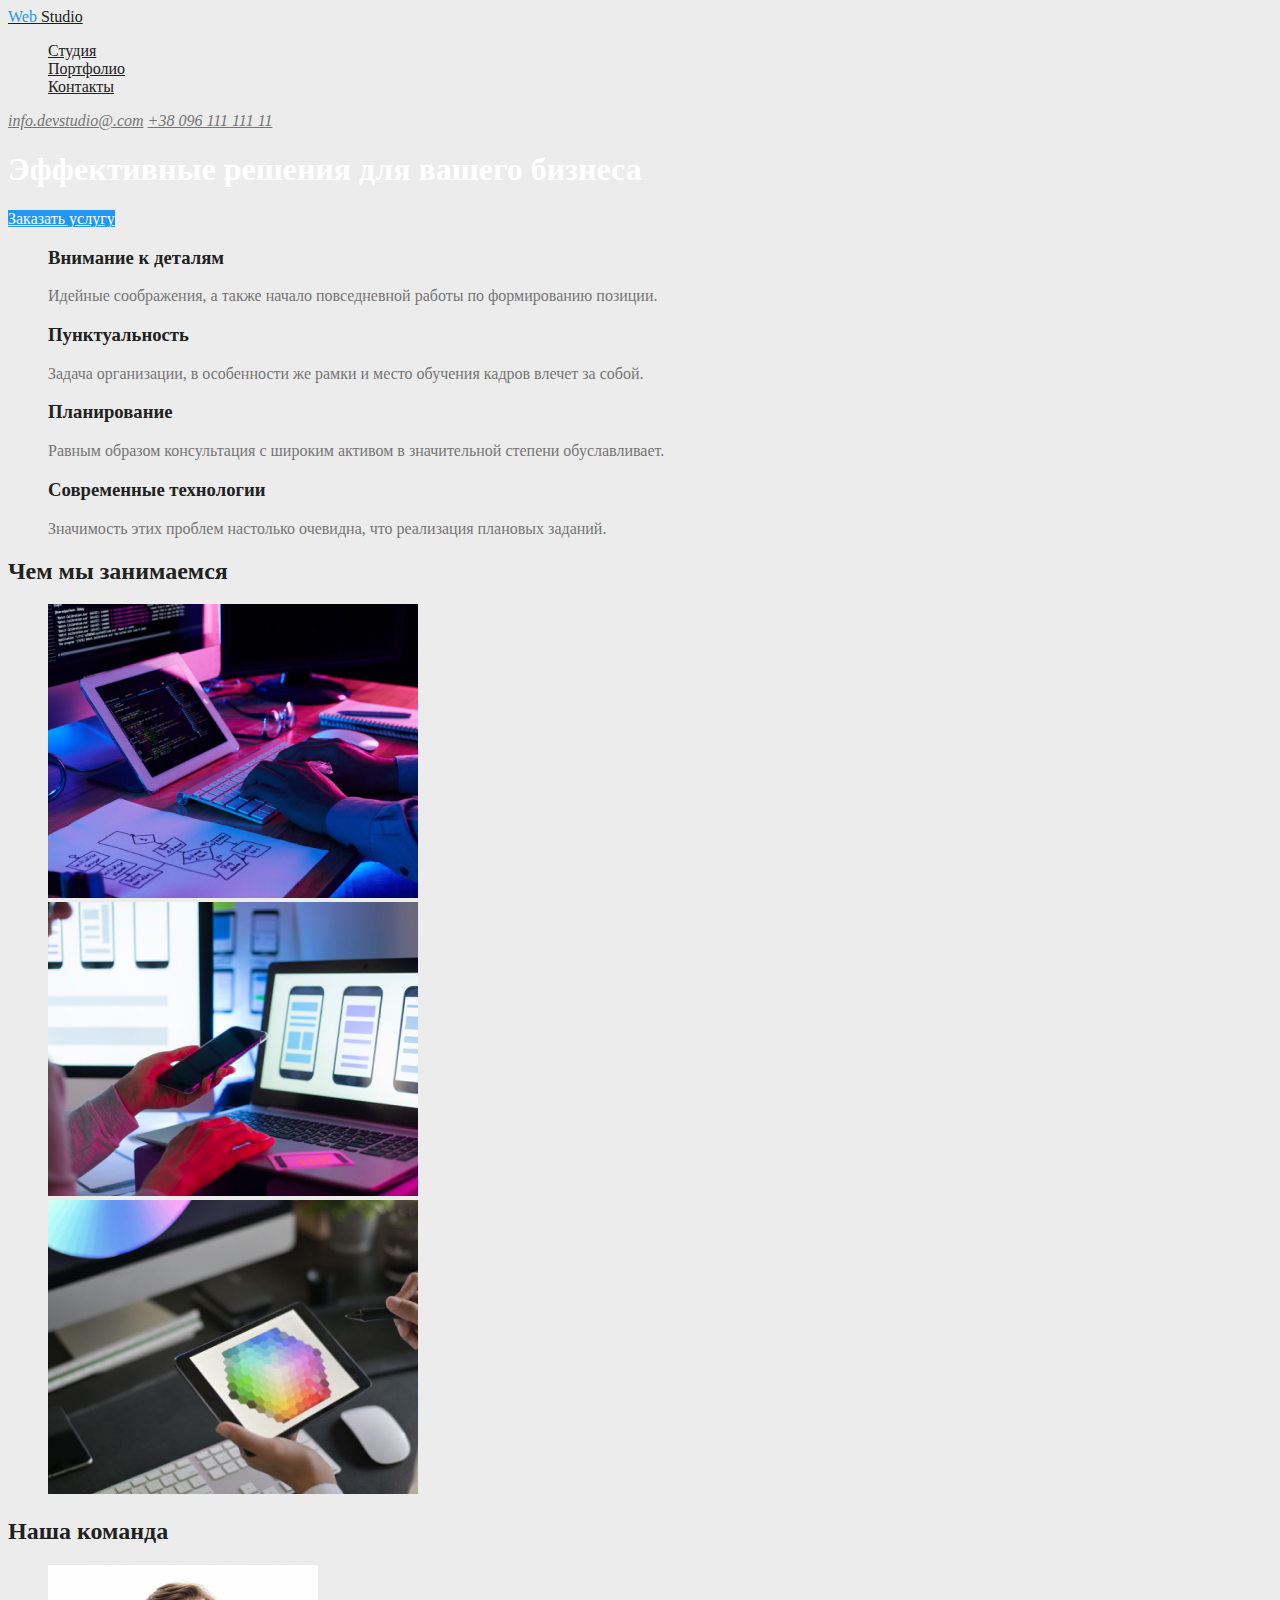
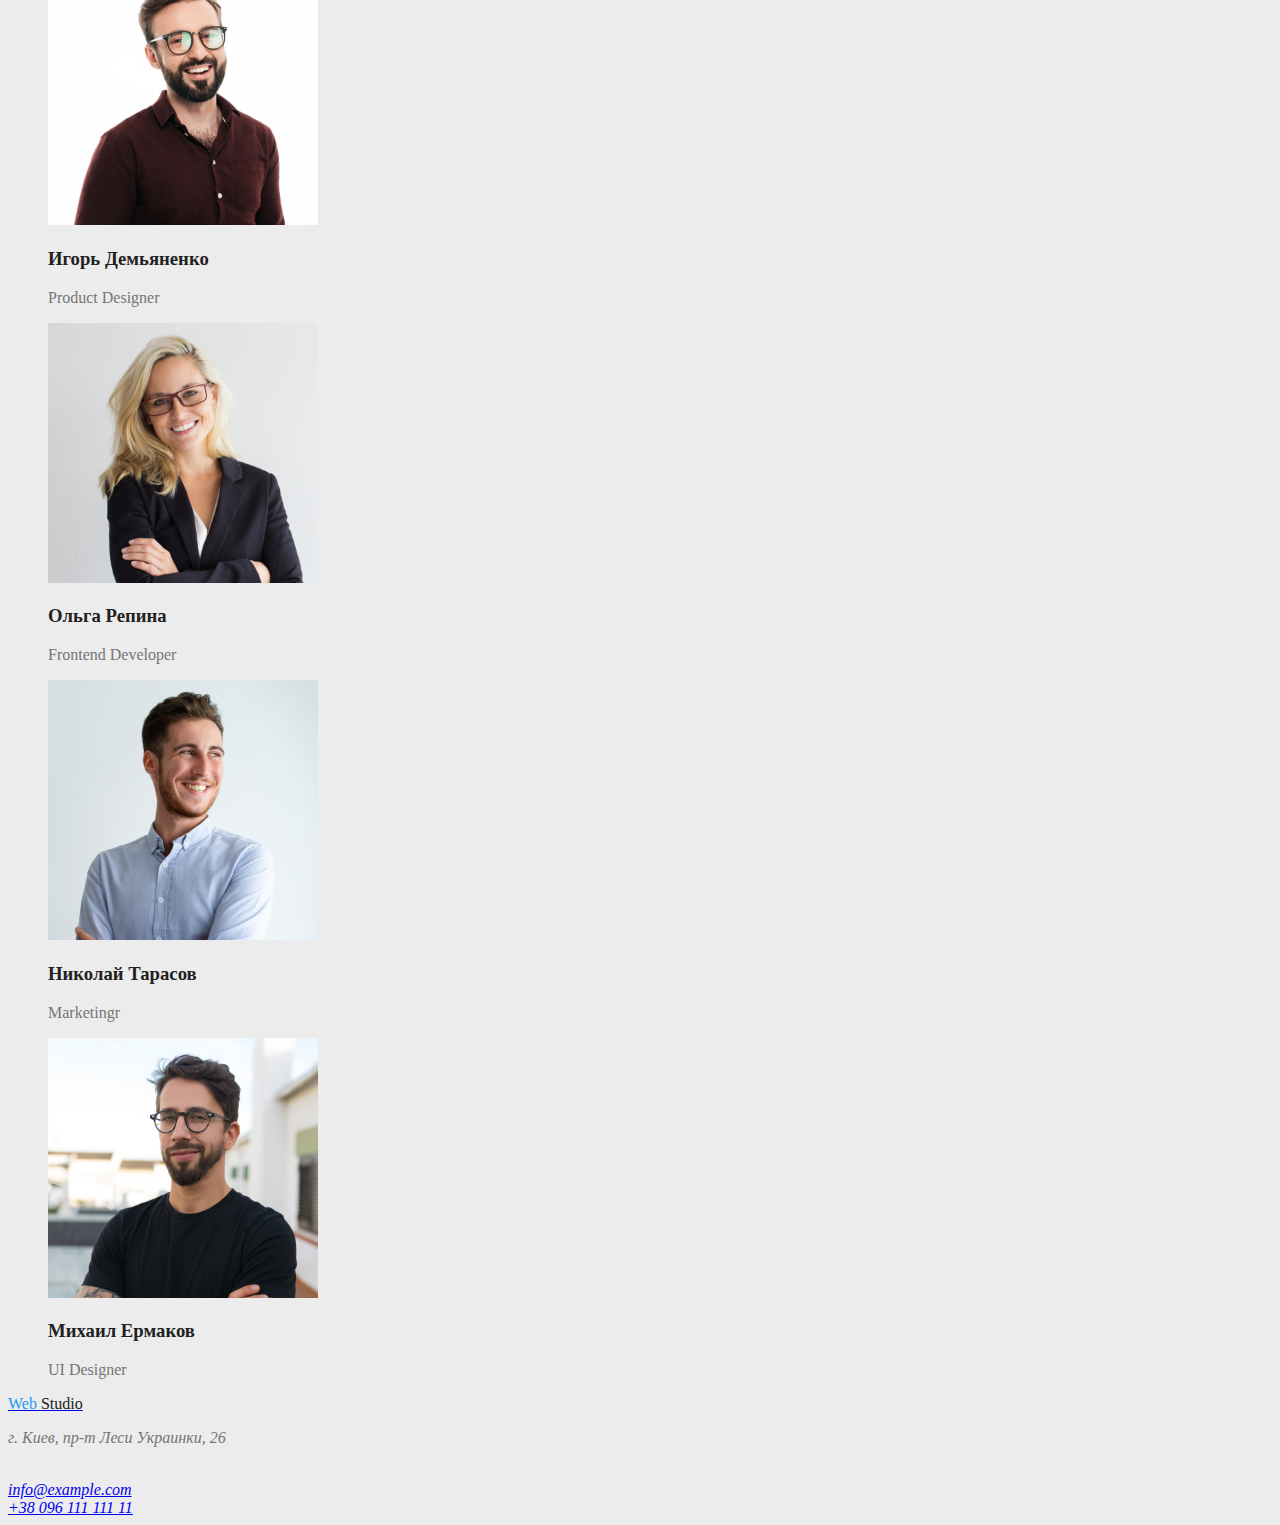
==== index.html @ f82caa58 "./" ====
<!DOCTYPE html>
<html lang="ru">

<head>
    <meta charset="utf-8">
    <meta name="viewport" content="width=device-width, initial-scale=1.0">
    <title>hw-01</title>
    <link rel="stylesheet" href="./css/style.css">
</head>

<body>
    <header>
        <nav>
        <a href="/">
            <span class="partlogo">Web</span> <span class="partslogo"> Studio</span>
        </a>
        <ul class="site-nav list">
            <li> 
                <a href="./index.html" class="link">Студия</a>
            </li>
            <li>
                <a href="./portfolio.html" class="link" >Портфолио</a>
            </li>
            <li>
                <a href="" class="link">Контакты</a>
            </li>
        </ul>
        </nav>
        <address class="adress">
            <a class="link" href="mailto:info.devstudio@.com"> info.devstudio@.com</a>
            <a class="link" href="tel:+38096111111"> +38 096 111 111 11</a>

        </address>
     </header>

    <main>
        <!--Секция рекламы-->
        <section class="hero">
            <h1 class="hero-title">
                Эффективные решения для вашего бизнеса
            </h1>
            <a href="" class="button primary">Заказать услугу</a>
        </section>
    <!--наши преимущества-->
    <section class="section">
        <ul class="strong-side list">
            <li>
                <h3 class="title">Внимание к деталям</h3>
                <p>
                    Идейные соображения, а также начало повседневной работы по формированию позиции.
                </p>

            </li>
            <li>
                <h3 class="title">Пунктуальность</h3>
                <p>
                Задача организации, в особенности же рамки и место обучения кадров влечет за собой.
                </p>


            </li>
            <li>
                <h3 class="title">Планирование</h3>
                <p>
                    Равным образом консультация с широким активом в значительной степени обуславливает.
                </p>


            </li>
            <li>
                <h3 class="title">Современные технологии</h3>
                <p>
                    Значимость этих проблем настолько очевидна, что реализация плановых заданий.
                </p>


            </li>
        </ul>
    </section>
    <!--Секция визуал служб-->
    <section class="section">
        <h2 class="section-title">Чем мы занимаемся</h2>
     
        <ul class="we-do list">
            <li> 
                <img src="images/box1.jpg" width="370" height="294" alt="кисти рук печатающие код">

            </li>
            <li>
                <img src="images/box2.jpg" width="370" height="294" alt="показывает поддержку мобильных приложений">
            </li>
            <li>
                <img src="images/box3.jpg" width="370" height="294" alt="палитра цветов">
            
            </li>
       
                </ul>

       
    </section>
    <!--Наша команда-->
    <section class="section">
        <h2 class="section-title">Наша команда</h2>
        <ul class="members list">
            <li>
                <img src="images/demjanchenko.jpg" width="270" height="260" alt="фото члена команды Демьянченко">
                <h3 class="title">Игорь Демьяненко</h3>
                <p>Product Designer</p>

            </li>
        
            <li>
                <img src="images/repina.jpg" width="270" height="260" alt="фото члена команды Репина">
                <h3 class="title">Ольга Репина</h3>
                <p>Frontend Developer</p>

            </li>
            <li>
                <img src="images/tarasov.jpg" width="270" height="260" alt="фото члена команды Тарасов">
                <h3 class="title">Николай Тарасов</h3>
                <p>Marketingr</p>
            </li>
            <li>
                <img src="images/ermakov.jpg" width="270"  height="260" alt="фото члена команды Ермаков">
                <h3 class="title">Михаил Ермаков</h3>
                <p>UI Designer</p>

            </li>
        </ul>
        
           
    </section>
    </main>
    <footer>
        <a href="/">
        <span class="partlogo">Web</span> <span class="partslogo"> Studio</span>
        </a>
        <address class="adres">
            <p class="adres-footer"> г. Киев, пр-т Леси Украинки, 26 </p> <br>
       
             <a class="link" href="maito:info@example.com"> info@example.com</a> <br>
    
             <a class="link" href="tel:+38096111111"> +38 096 111 111 11</a> 
    </address>
      

    </footer>
   
</body>

</html>
---- css/style.css ----
:root {
  --primary-text-color: #757575;
  --title-color: #212121;
  --accent-color: #2196f3;
  --primary-bg-color: #ffffff;
}

body {
  background-color: rgba(236, 236, 236, 1);

  color: var(--primary-text-color);
}

.partlogo {
  color: var(--accent-color);
}

.partslogo {
  color: var(--title-color);
}

.list {
  list-style: none;
}

/*site-nav*/

.site-nav .link {
  color: var(--title-color);
}

.site-nav .link:hover,
.site-nav .link:focus,
.adres .link:hover,
.adres .link:focus {
  color: var(--accent-color);
}

.adress .link {
  color: var(--primary-text-color);
}

/*hero section */

.hero-title {
  color: var(--primary-bg-color);
}

.hero-link {
  color: var(--primary-bg-color);
}

/*main section */
.section-title {
  color: var(--title-color);
}

.title {
  color: var(--title-color);
}

/*foother section */

.adress-footer {
  color: var(--primary-bg-color);
}

/*button */
.button {
  color: var(--title-color);
  background-color: var(--primary-bg-color);
}

.button.primary {
  color: var(--primary-bg-color);
  background-color: var(--accent-color);
}

/* цвет основной текста  #212121*/
/* цвет вторичный текста #757575* 
/* белый*color: #FFFFFF */
/*rgba(236, 236, 236, 1)*/
/*rgba(245, 244, 250, 1)*/
/*rgba(47, 48, 58, 1)*/
/* цвет акцент color: #2196F3*/
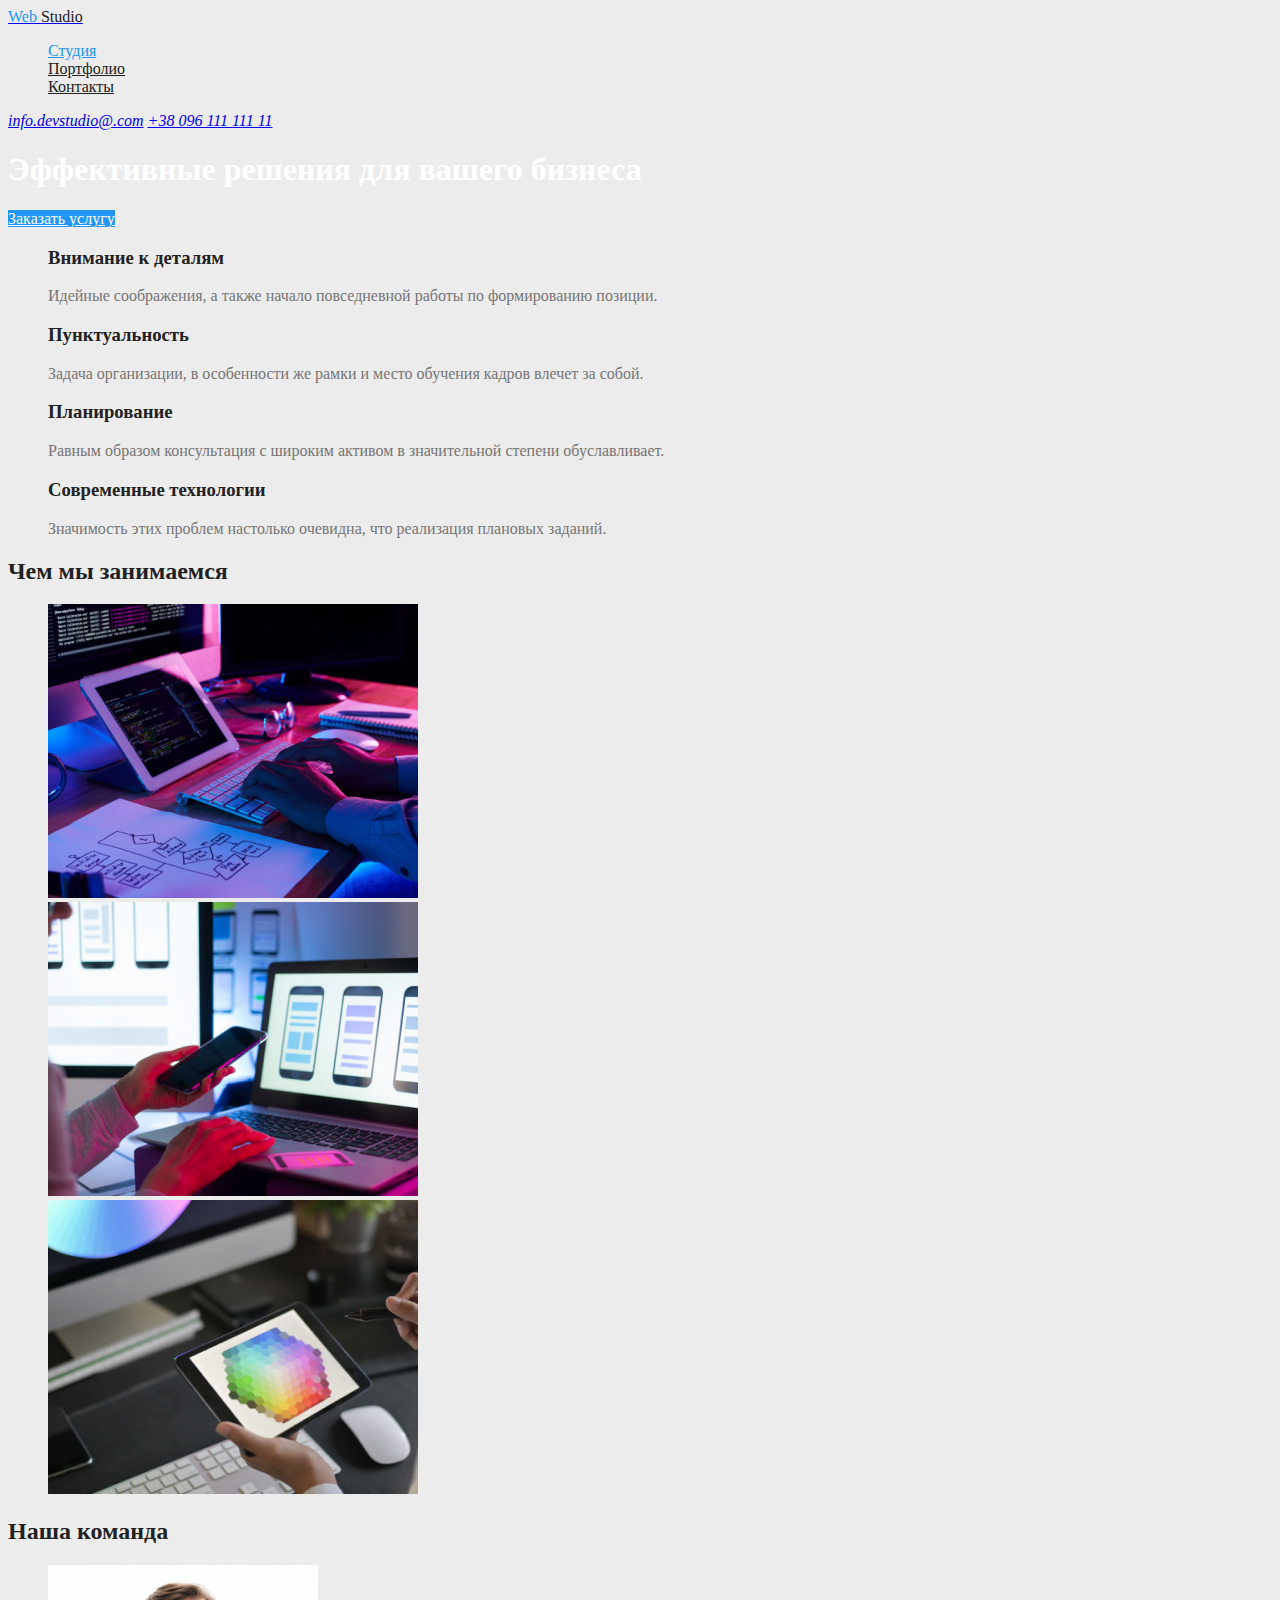
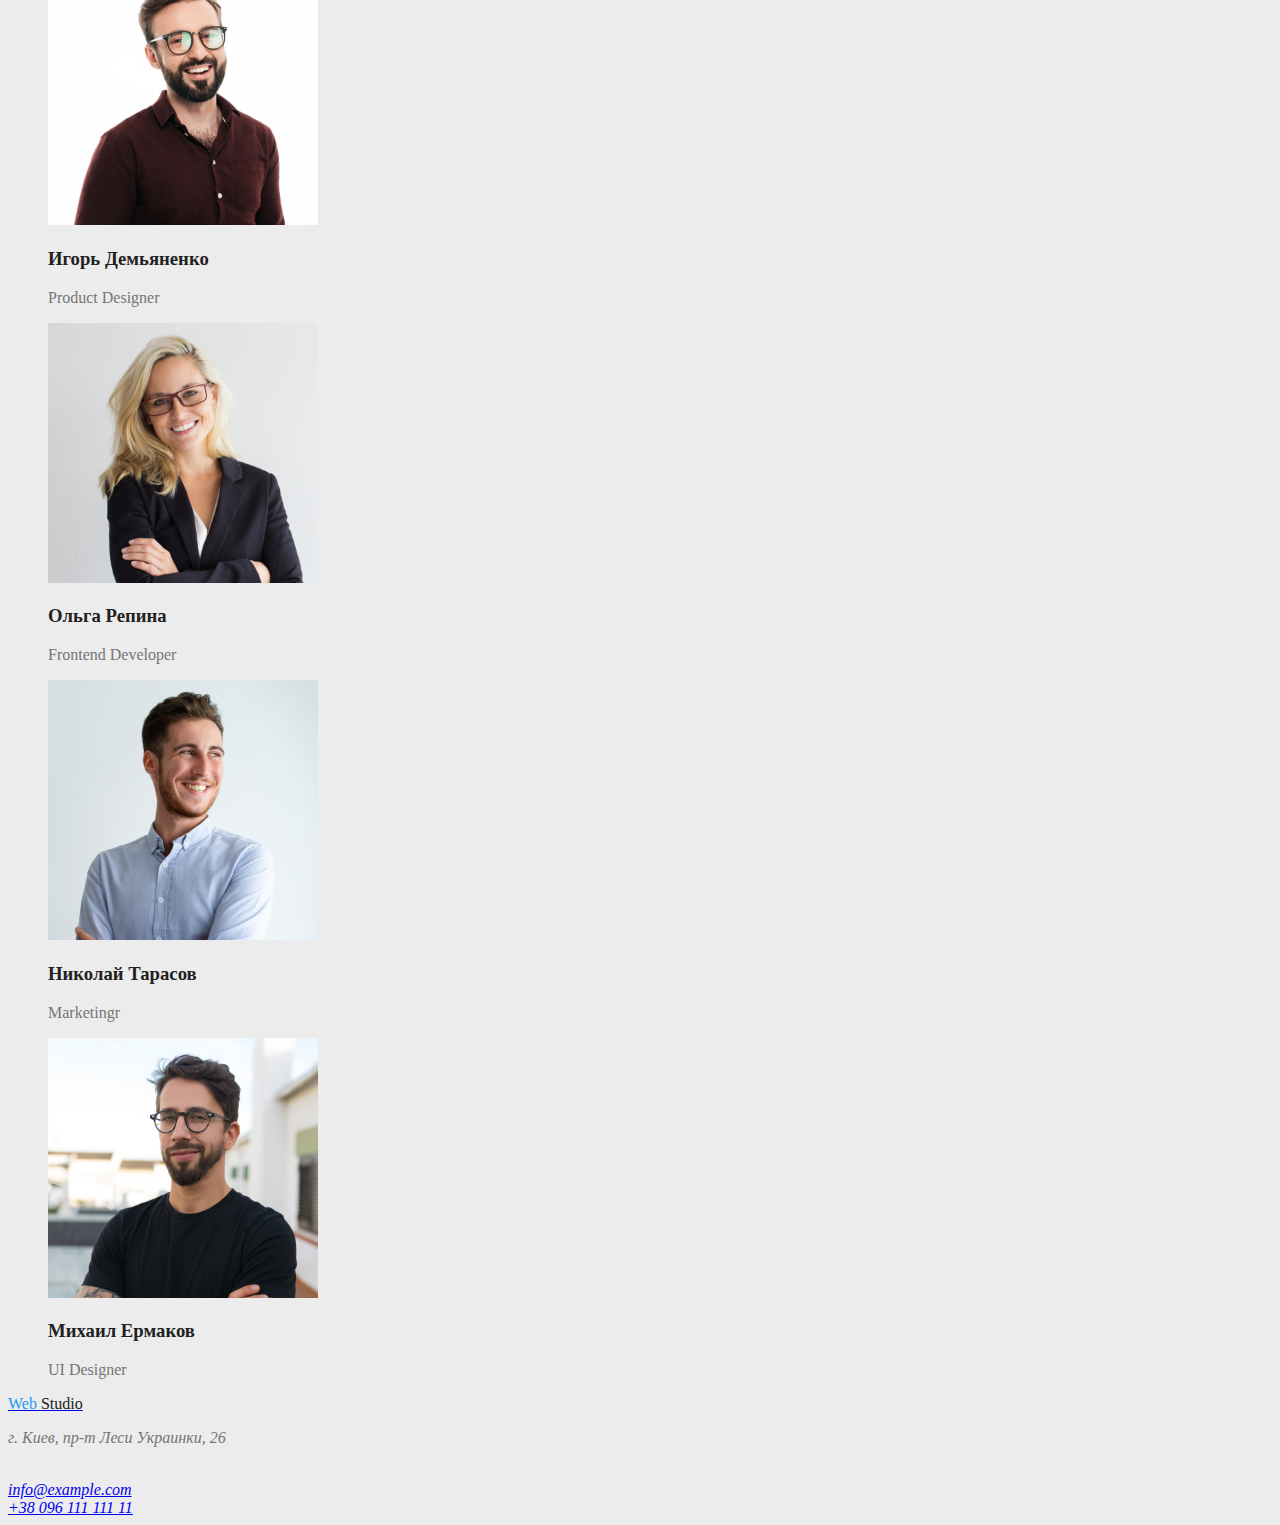
==== commit 49e3c33e: "update" ====
--- a/index.html
+++ b/index.html
@@ -5,7 +5,8 @@
     <meta charset="utf-8">
     <meta name="viewport" content="width=device-width, initial-scale=1.0">
     <title>hw-01</title>
-    <link rel="stylesheet" href="./css/style.css">
+    <link rel="stylesheet" href="./css/common.css">
+    <link rel="stylesheet" href="./css/main.css">
 </head>
 
 <body>
@@ -16,7 +17,7 @@
         </a>
         <ul class="site-nav list">
             <li> 
-                <a href="./index.html" class="link">Студия</a>
+                <a href="./index.html" class="link current">Студия</a>
             </li>
             <li>
                 <a href="./portfolio.html" class="link" >Портфолио</a>
--- a/css/common.css
+++ b/css/common.css
@@ -0,0 +1,44 @@
+:root {
+  --primary-text-color: #757575;
+  --title-color: #212121;
+  --accent-color: #2196f3;
+  --primary-bg-color: #ffffff;
+}
+
+body {
+  background-color: rgba(236, 236, 236, 1);
+
+  color: var(--primary-text-color);
+}
+
+.partlogo {
+  color: var(--accent-color);
+}
+
+.partslogo {
+  color: var(--title-color);
+}
+
+.list {
+  list-style: none;
+}
+
+/*site-nav*/
+
+.site-nav .link {
+  color: var(--title-color);
+}
+
+.site-nav .link:hover,
+.site-nav .link:focus,
+.adress .link:hover,
+.adress .link:focus {
+  color: var(--accent-color);
+}
+.site-nav .link.current {
+  color: var(--accent-color);
+}
+
+.site-nav .adress .link {
+  color: var(--primary-text-color);
+}
--- a/css/main.css
+++ b/css/main.css
@@ -0,0 +1,43 @@
+/*hero section */
+
+.hero-title {
+  color: var(--primary-bg-color);
+}
+
+.hero-link {
+  color: var(--primary-bg-color);
+}
+
+/*main section */
+.section-title {
+  color: var(--title-color);
+}
+
+.title {
+  color: var(--title-color);
+}
+
+/*foother section */
+
+.adress-footer {
+  color: var(--primary-bg-color);
+}
+
+/*button */
+.button {
+  color: var(--title-color);
+  background-color: var(--primary-bg-color);
+}
+
+.button.primary {
+  color: var(--primary-bg-color);
+  background-color: var(--accent-color);
+}
+
+/* цвет основной текста  #212121*/
+/* цвет вторичный текста #757575* 
+/* белый*color: #FFFFFF */
+/*rgba(236, 236, 236, 1)*/
+/*rgba(245, 244, 250, 1)*/
+/*rgba(47, 48, 58, 1)*/
+/* цвет акцент color: #2196F3*/
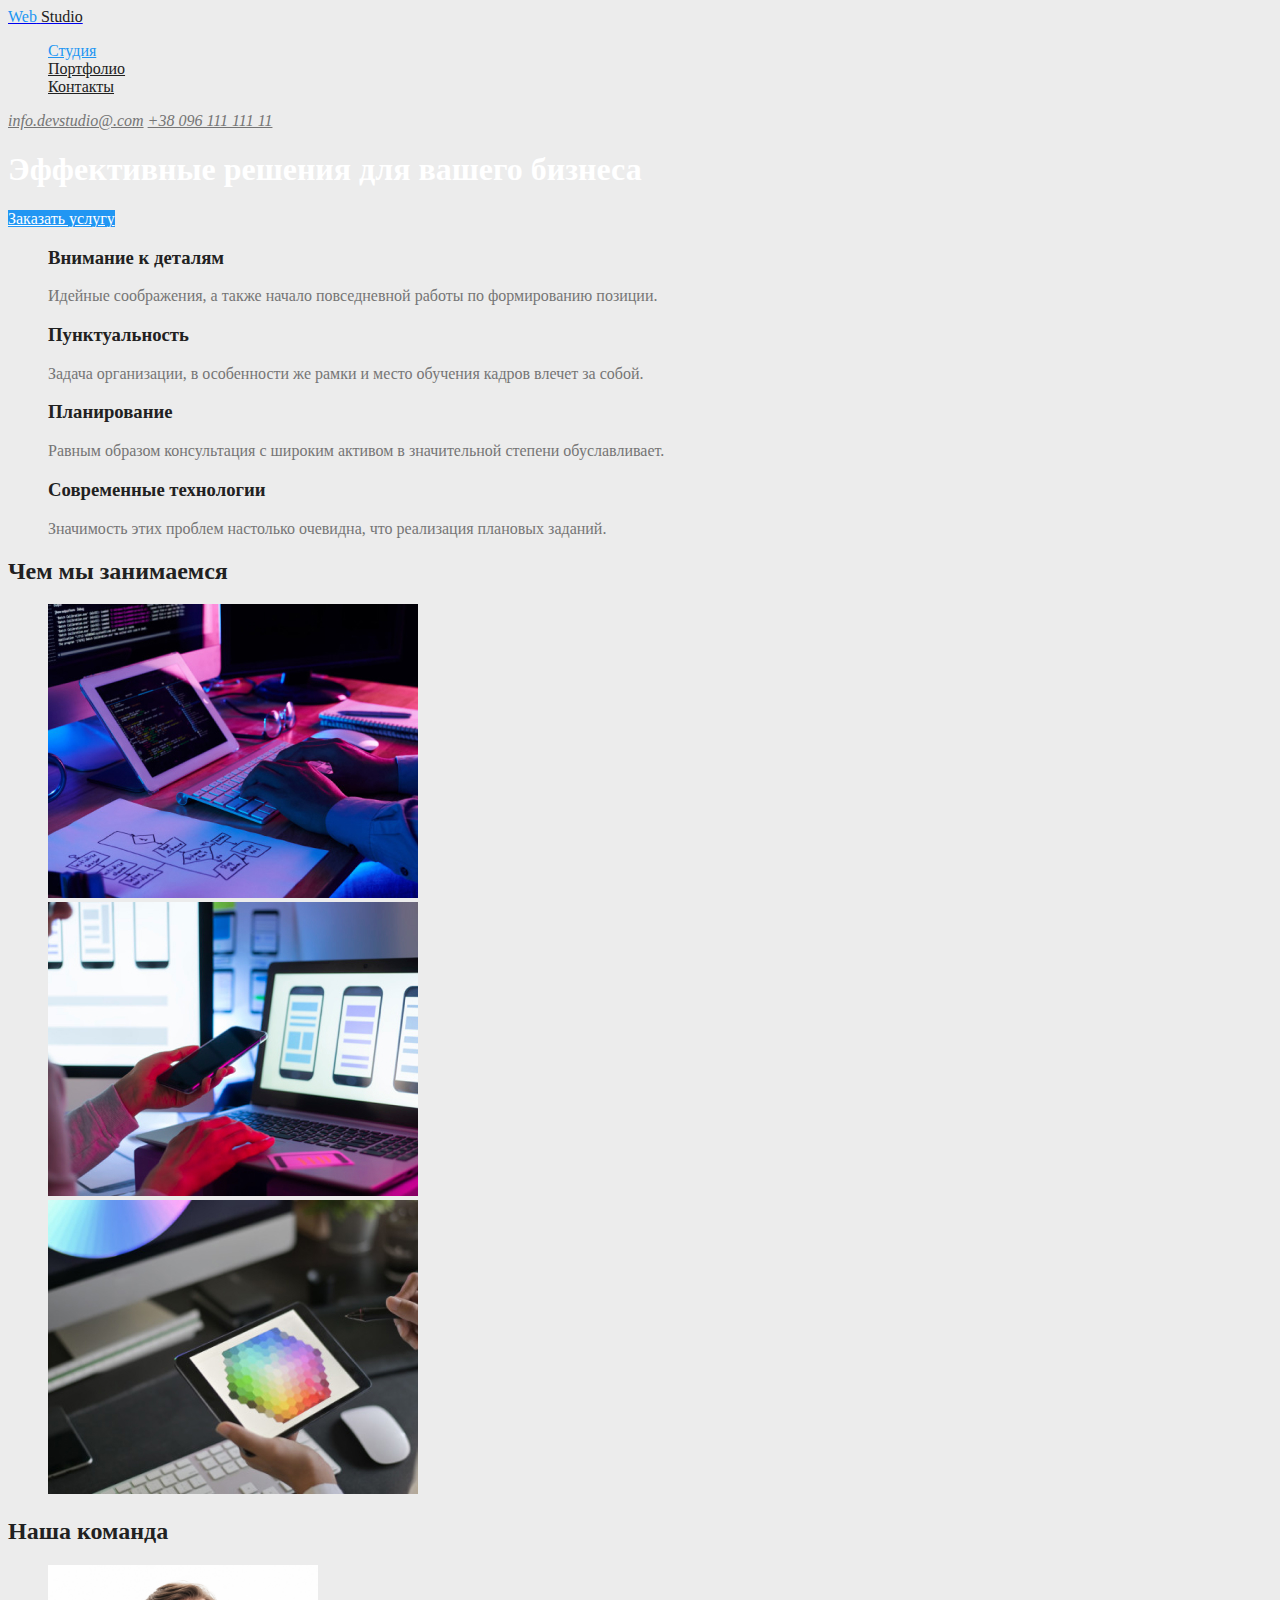
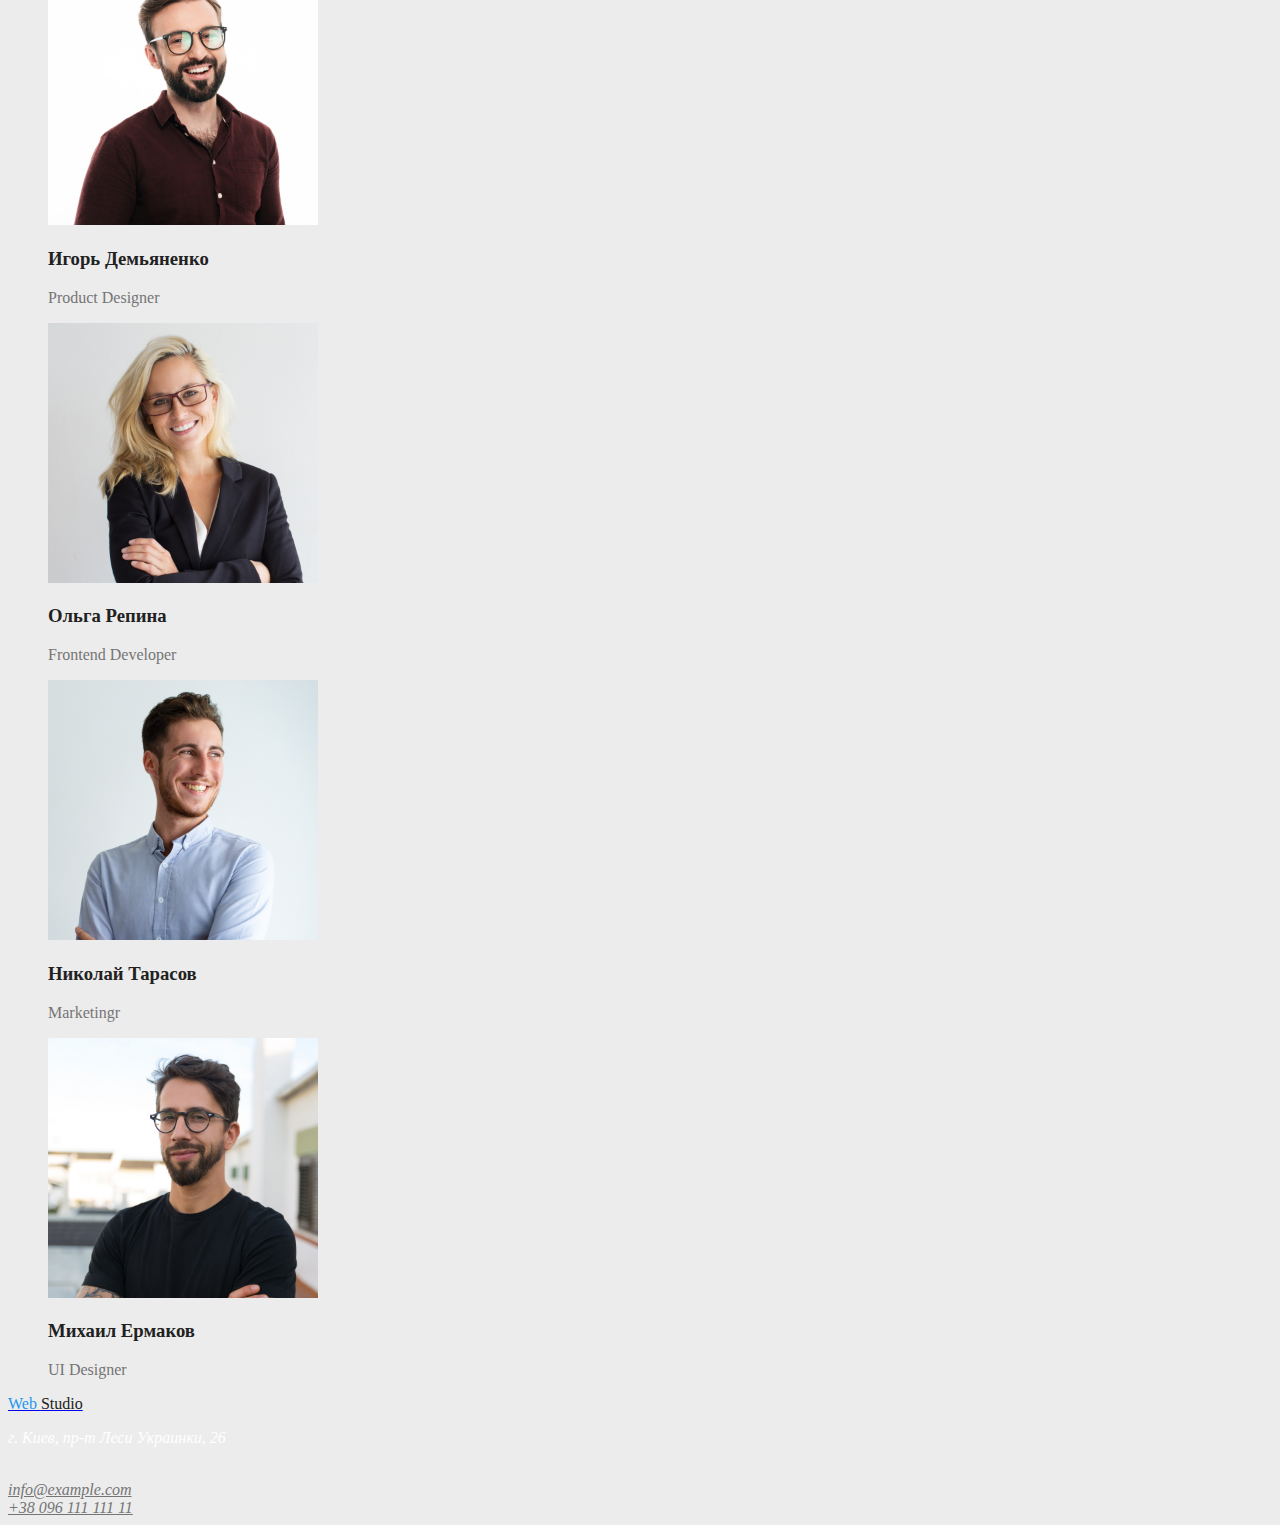
==== commit 8c1dc489: "adress" ====
--- a/index.html
+++ b/index.html
@@ -136,8 +136,8 @@
         <a href="/">
         <span class="partlogo">Web</span> <span class="partslogo"> Studio</span>
         </a>
-        <address class="adres">
-            <p class="adres-footer"> г. Киев, пр-т Леси Украинки, 26 </p> <br>
+        <address class="adress">
+            <p class="adress-footer"> г. Киев, пр-т Леси Украинки, 26 </p> <br>
        
              <a class="link" href="maito:info@example.com"> info@example.com</a> <br>
     
--- a/css/common.css
+++ b/css/common.css
@@ -35,6 +35,7 @@
 .adress .link:focus {
   color: var(--accent-color);
 }
+
 .site-nav .link.current {
   color: var(--accent-color);
 }
@@ -42,3 +43,13 @@
 .site-nav .adress .link {
   color: var(--primary-text-color);
 }
+
+/*foother section */
+
+.adress-footer {
+  color: var(--primary-bg-color);
+}
+
+.adress .link {
+  color: var(--primary-text-color);
+}
--- a/css/main.css
+++ b/css/main.css
@@ -15,12 +15,6 @@
 
 .title {
   color: var(--title-color);
-}
-
-/*foother section */
-
-.adress-footer {
-  color: var(--primary-bg-color);
 }
 
 /*button */
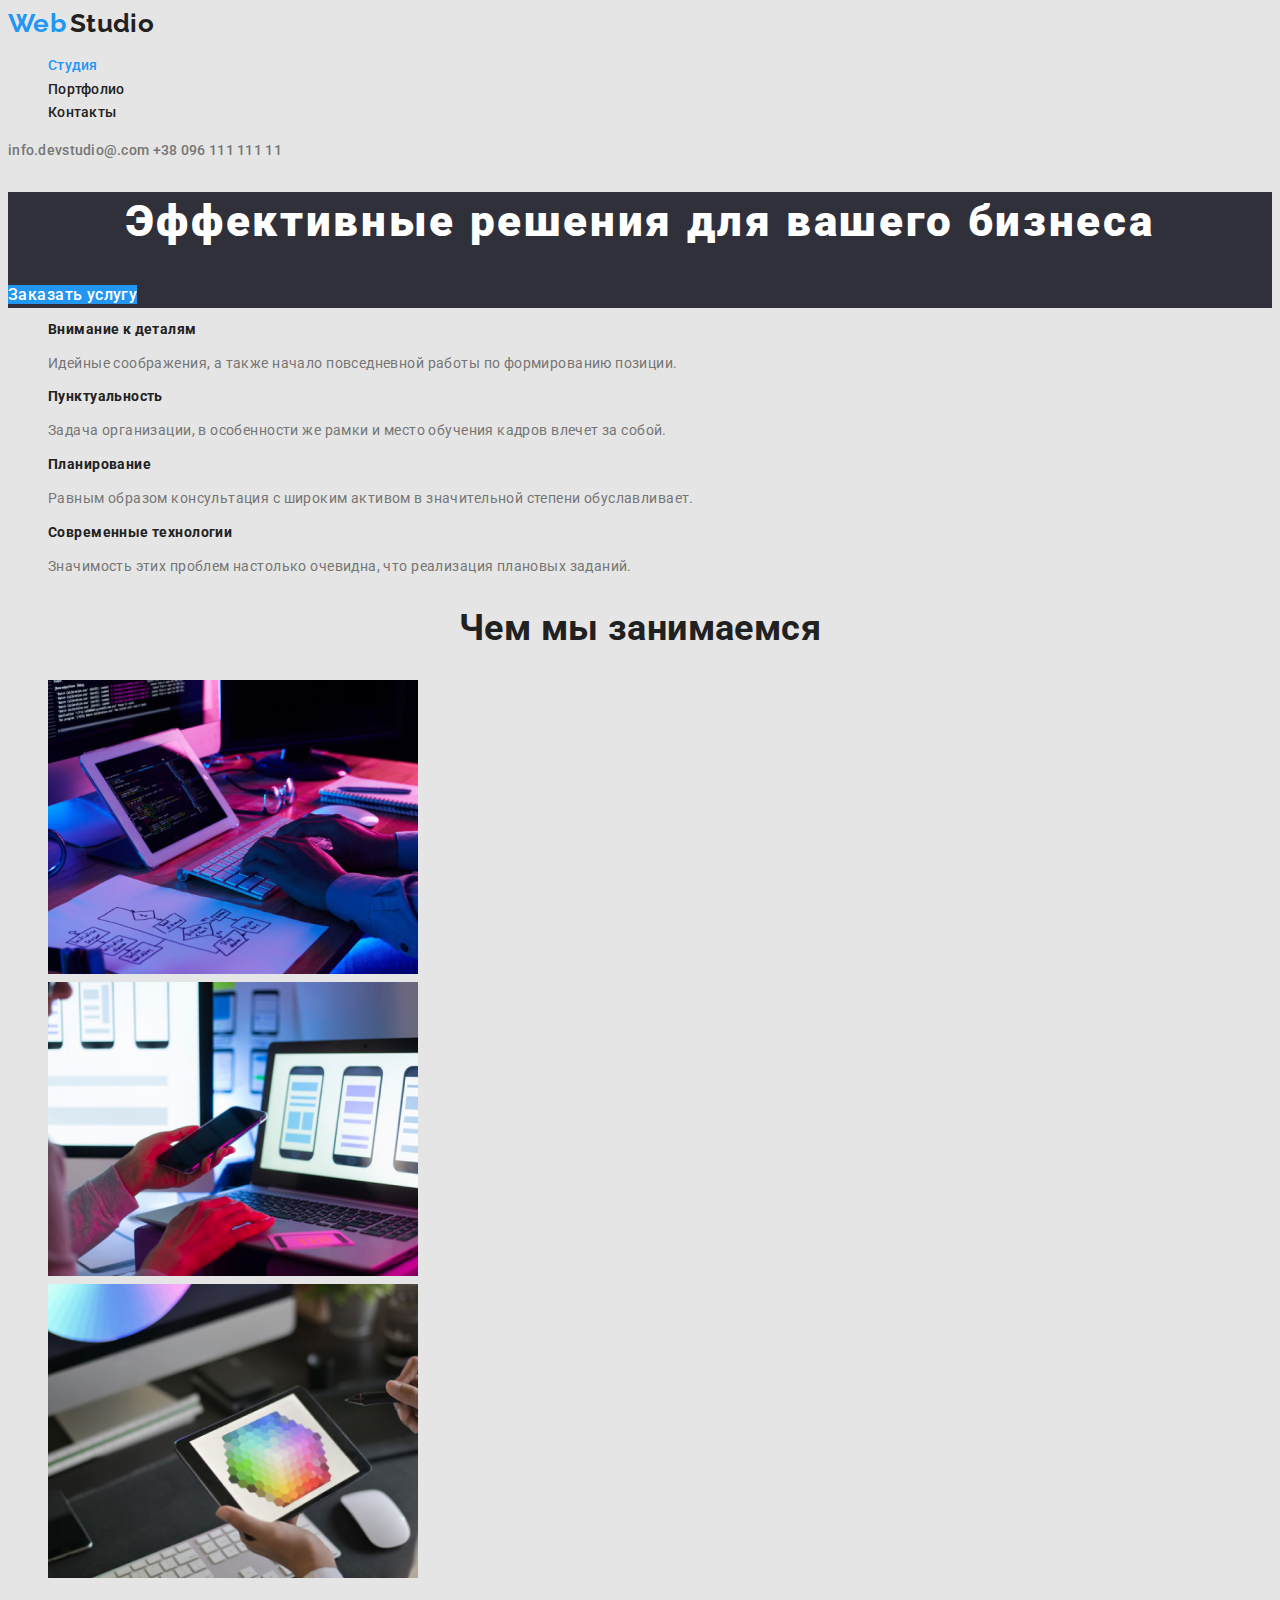
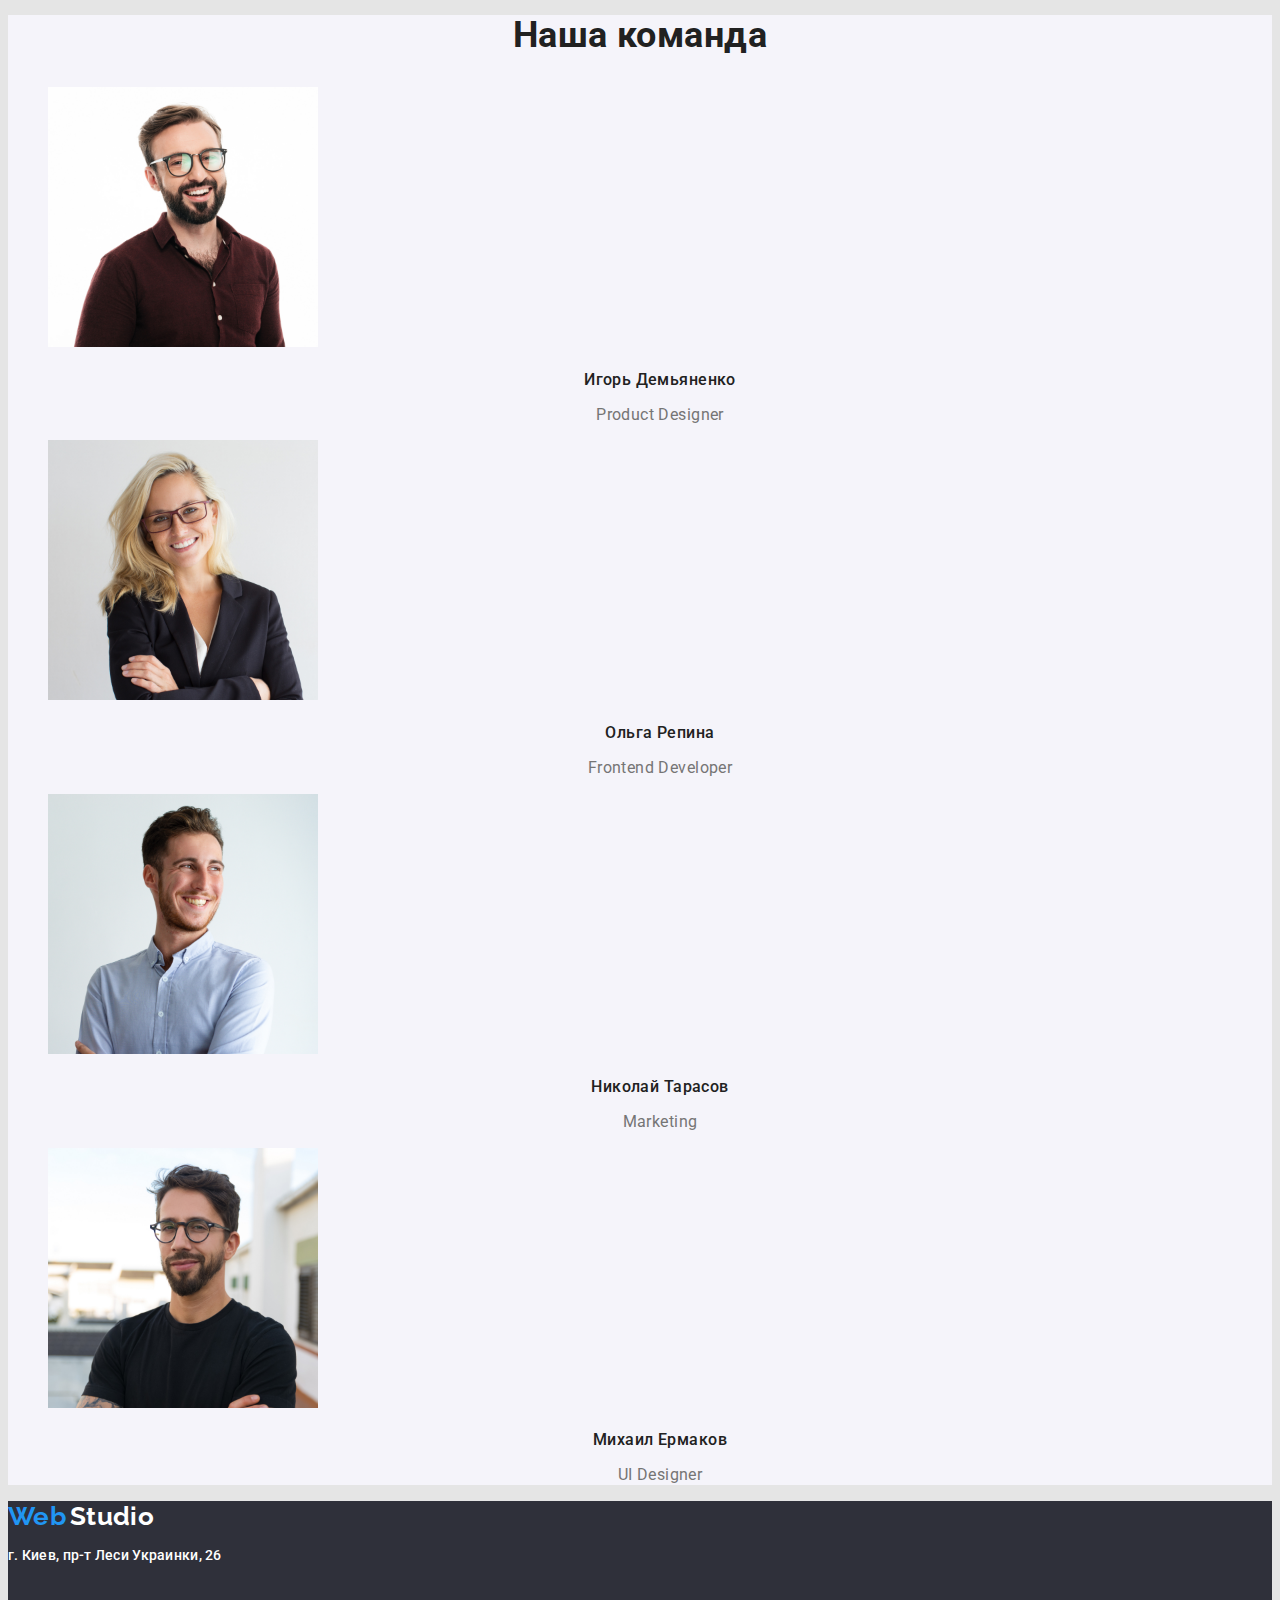
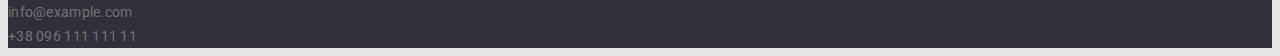
==== commit a48219ed: "update" ====
--- a/index.html
+++ b/index.html
@@ -5,6 +5,9 @@
     <meta charset="utf-8">
     <meta name="viewport" content="width=device-width, initial-scale=1.0">
     <title>hw-01</title>
+    <link rel="preconnect" href="https://fonts.gstatic.com">
+    <link href="https://fonts.googleapis.com/css2?family=Raleway:wght@700&family=Roboto:wght@400;500;700&display=swap"
+    rel="stylesheet">
     <link rel="stylesheet" href="./css/common.css">
     <link rel="stylesheet" href="./css/main.css">
 </head>
@@ -12,7 +15,7 @@
 <body>
     <header>
         <nav>
-        <a href="/">
+        <a href="/" class="logo">
             <span class="partlogo">Web</span> <span class="partslogo"> Studio</span>
         </a>
         <ul class="site-nav list">
@@ -100,31 +103,31 @@
        
     </section>
     <!--Наша команда-->
-    <section class="section">
+    <section class="section team">
         <h2 class="section-title">Наша команда</h2>
         <ul class="members list">
             <li>
                 <img src="images/demjanchenko.jpg" width="270" height="260" alt="фото члена команды Демьянченко">
                 <h3 class="title">Игорь Демьяненко</h3>
-                <p>Product Designer</p>
+                <p class="position">Product Designer</p>
 
             </li>
         
             <li>
                 <img src="images/repina.jpg" width="270" height="260" alt="фото члена команды Репина">
                 <h3 class="title">Ольга Репина</h3>
-                <p>Frontend Developer</p>
+                <p class="position">Frontend Developer</p>
 
             </li>
             <li>
                 <img src="images/tarasov.jpg" width="270" height="260" alt="фото члена команды Тарасов">
                 <h3 class="title">Николай Тарасов</h3>
-                <p>Marketingr</p>
+                <p class="position">Marketing</p>
             </li>
             <li>
                 <img src="images/ermakov.jpg" width="270"  height="260" alt="фото члена команды Ермаков">
                 <h3 class="title">Михаил Ермаков</h3>
-                <p>UI Designer</p>
+                <p class="position">UI Designer</p>
 
             </li>
         </ul>
@@ -133,10 +136,10 @@
     </section>
     </main>
     <footer>
-        <a href="/">
-        <span class="partlogo">Web</span> <span class="partslogo"> Studio</span>
+        <a href="/" class="logo">
+        <span class="partlogo">Web</span> <span class="fpartslogo"> Studio</span>
         </a>
-        <address class="adress">
+        <address class="adressf">
             <p class="adress-footer"> г. Киев, пр-т Леси Украинки, 26 </p> <br>
        
              <a class="link" href="maito:info@example.com"> info@example.com</a> <br>
--- a/css/common.css
+++ b/css/common.css
@@ -6,17 +6,51 @@
 }
 
 body {
-  background-color: rgba(236, 236, 236, 1);
+  background-color: #e5e5e5;
 
   color: var(--primary-text-color);
+
+  font-family: roboto, sans-serif;
+  font-size: 14px;
+  line-height: 1.7;
+  letter-spacing: 0.03em;
 }
 
+.adress .link {
+  color: var(--primary-text-color);
+  font-style: normal;
+  font-weight: 500;
+  font-size: 14px;
+  line-height: 1.14;
+  letter-spacing: 0.02em;
+  text-decoration: none;
+}
+
+.logo {
+  text-decoration: none;
+}
 .partlogo {
   color: var(--accent-color);
+  font-family: raleway, cursive;
+  font-weight: bold;
+  font-size: 26px;
+  line-height: 1.19;
 }
 
 .partslogo {
   color: var(--title-color);
+  font-family: raleway, cursive;
+  font-weight: bold;
+  font-size: 26px;
+  line-height: 1.19;
+}
+
+.fpartslogo {
+  color: var(--primary-bg-color);
+  font-family: raleway, cursive;
+  font-weight: bold;
+  font-size: 26px;
+  line-height: 1.19;
 }
 
 .list {
@@ -27,10 +61,18 @@
 
 .site-nav .link {
   color: var(--title-color);
+  font-weight: 500;
+  font-size: 14px;
+  line-height: 1.14;
+  letter-spacing: 0.02em;
+  text-decoration: none;
 }
 
 .site-nav .link:hover,
-.site-nav .link:focus,
+.site-nav .link:focus {
+  color: var(--accent-color);
+}
+
 .adress .link:hover,
 .adress .link:focus {
   color: var(--accent-color);
@@ -42,14 +84,31 @@
 
 .site-nav .adress .link {
   color: var(--primary-text-color);
+  font-weight: 500;
+  font-size: 14px;
+  line-height: 1.14;
+  letter-spacing: 0.02em;
 }
 
 /*foother section */
-
+footer {
+  background-color: #2f303a;
+}
 .adress-footer {
   color: var(--primary-bg-color);
+  font-style: normal;
+  font-weight: 500;
+  font-size: 14px;
+  line-height: 16px;
+  letter-spacing: 0.02em;
 }
 
-.adress .link {
+.adressf .link {
   color: var(--primary-text-color);
+  font-style: normal;
+  font-weight: 400;
+  font-size: 14px;
+  line-height: 1.14;
+  letter-spacing: 0.02em;
+  text-decoration: none;
 }
--- a/css/main.css
+++ b/css/main.css
@@ -1,37 +1,102 @@
 /*hero section */
+.hero {
+  background-color: #2f303a;
+}
 
 .hero-title {
   color: var(--primary-bg-color);
+
+  font-weight: 900;
+  font-size: 44px;
+  line-height: 1.36;
+  text-align: center;
+  letter-spacing: 0.06em;
 }
 
 .hero-link {
   color: var(--primary-bg-color);
+  font-weight: 700;
+  font-size: 16px;
+  line-height: 1.8;
+  text-decoration: none;
 }
 
 /*main section */
 .section-title {
   color: var(--title-color);
+  font-weight: 700;
+  font-size: 36px;
+  line-height: 1.16;
+  text-align: center;
 }
 
 .title {
   color: var(--title-color);
+  font-weight: 700;
+  font-size: 14px;
+  line-height: 1.14;
 }
 
 /*button */
 .button {
   color: var(--title-color);
   background-color: var(--primary-bg-color);
+  font-family: inherit;
+  font-weight: 500;
+  font-size: 16px;
+  line-height: 1.6;
 }
 
 .button.primary {
   color: var(--primary-bg-color);
   background-color: var(--accent-color);
+  text-decoration: none;
 }
 
+.button.secondary {
+  color: var(--title-color);
+  background-color: #f5f4fa;
+}
+
+.team {
+  background-color: #f5f4fa;
+}
+.members .title {
+  font-weight: 500;
+
+  font-size: 16px;
+  line-height: 1.18;
+  text-align: center;
+}
+
+.members .position {
+  font-size: 16px;
+  line-height: 1.18;
+
+  text-align: center;
+}
+
+/*portfolio*/
+.item-title {
+  color: var(--title-color);
+  font-weight: 700;
+  font-size: 18px;
+  line-height: 2;
+}
+
+.portofolio-link {
+  text-decoration: none;
+}
+
+.item {
+  font-size: 16px;
+  line-height: 1.8;
+  color: var(--primary-text-color);
+}
 /* цвет основной текста  #212121*/
 /* цвет вторичный текста #757575* 
 /* белый*color: #FFFFFF */
 /*rgba(236, 236, 236, 1)*/
 /*rgba(245, 244, 250, 1)*/
 /*rgba(47, 48, 58, 1)*/
-/* цвет акцент color: #2196F3*/
+/* цвет акцент color: #2196F3*/ ;
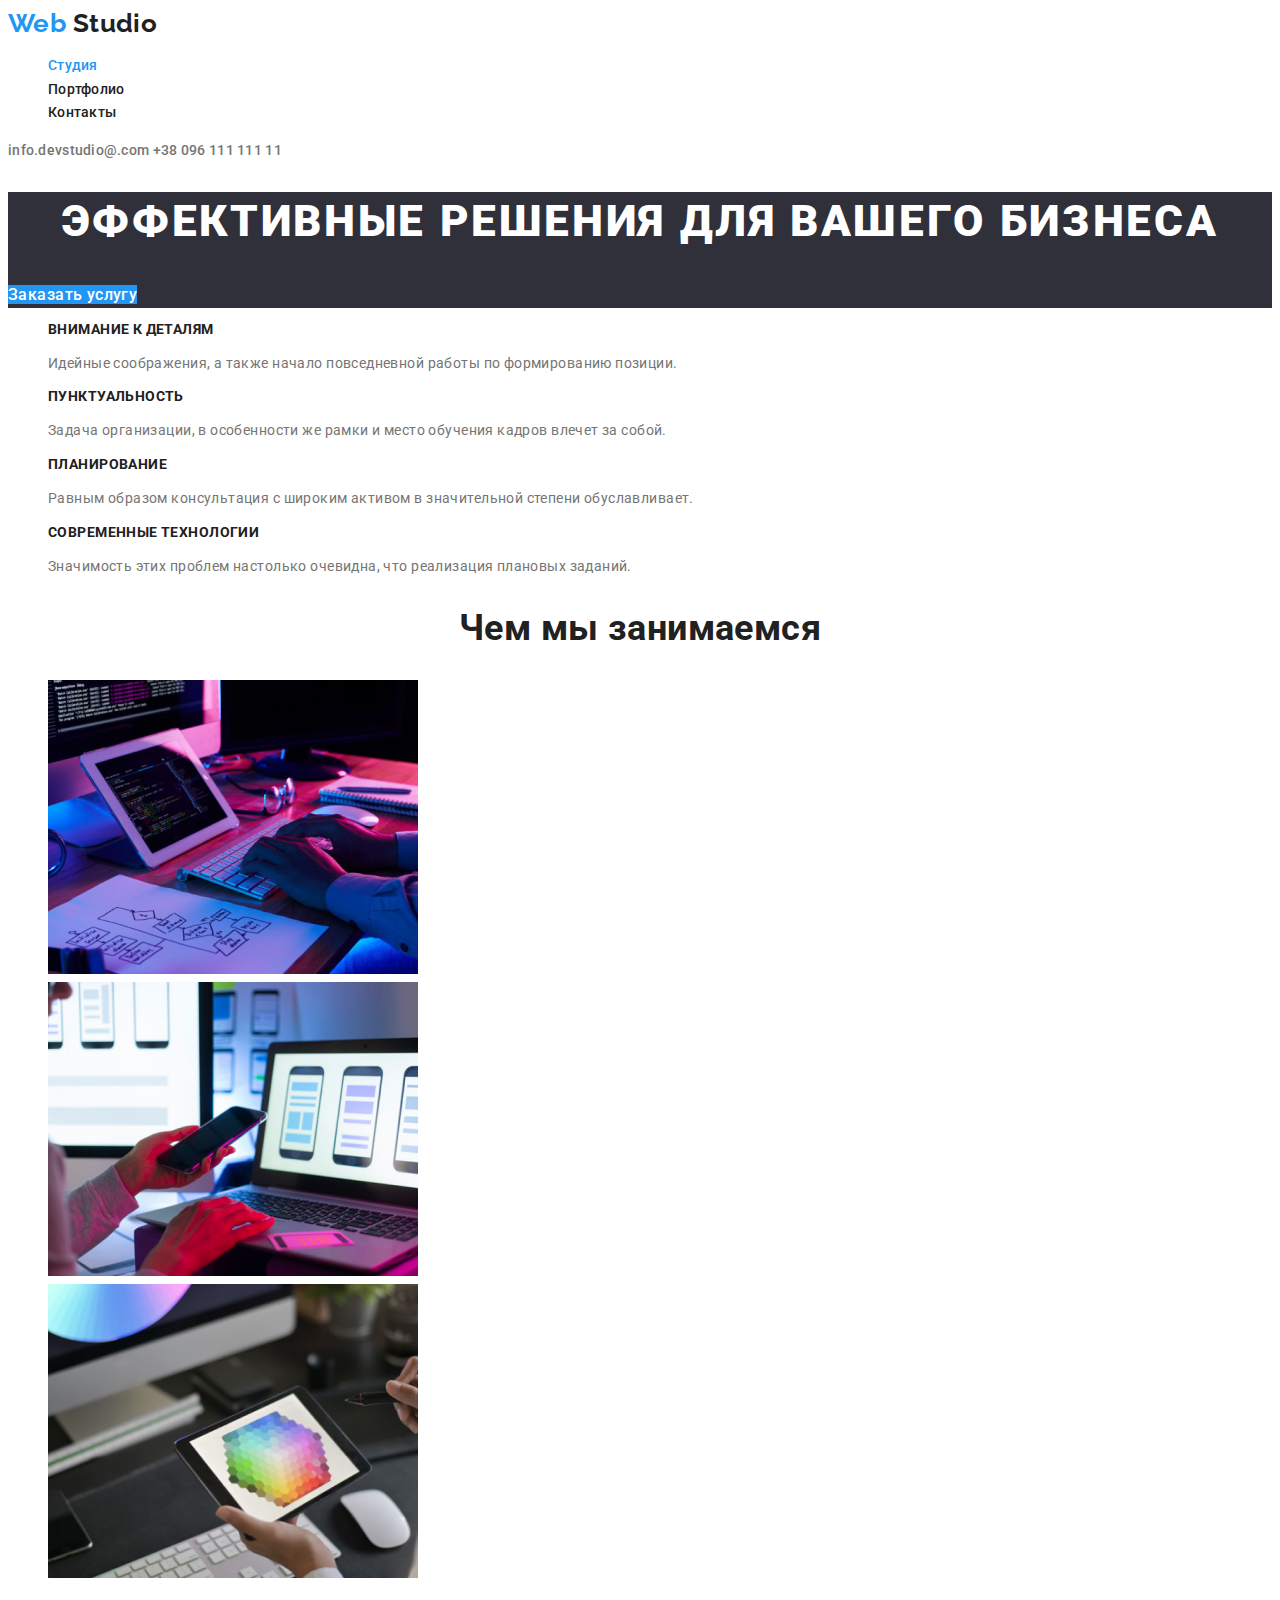
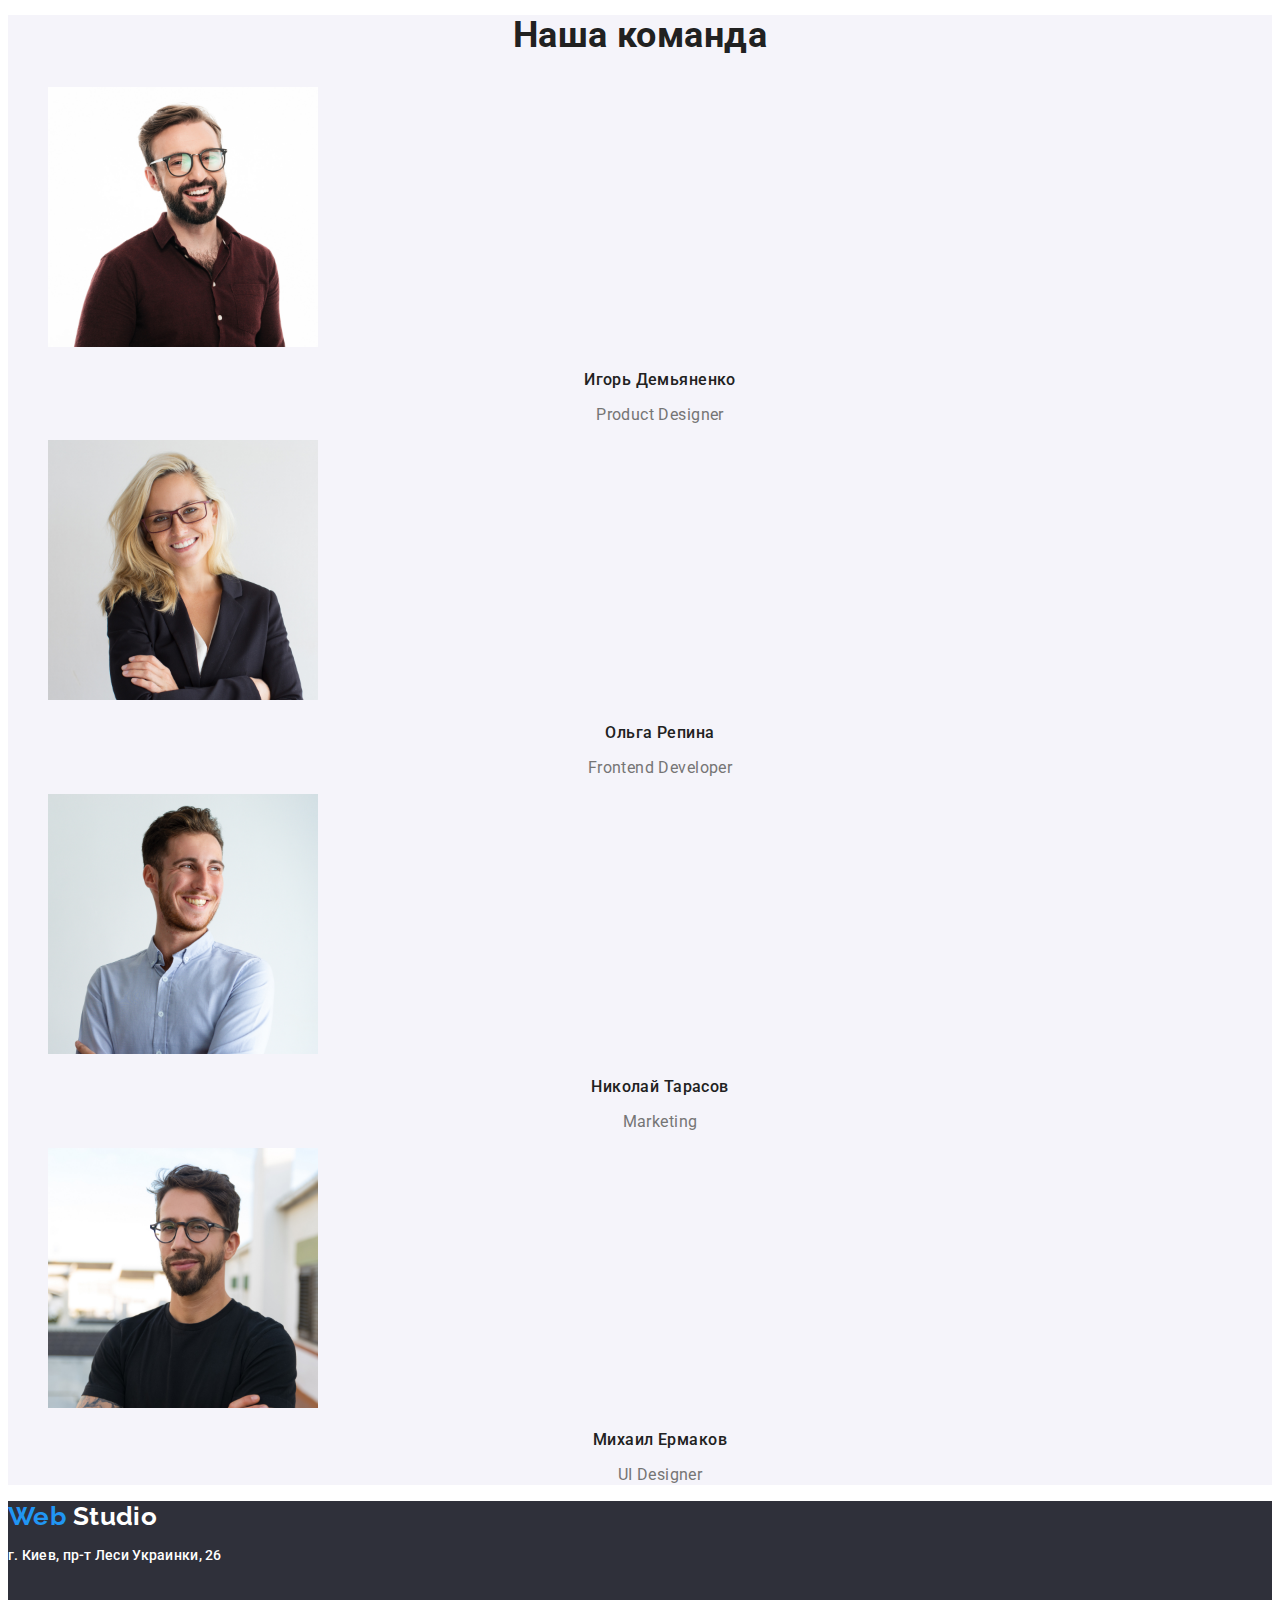
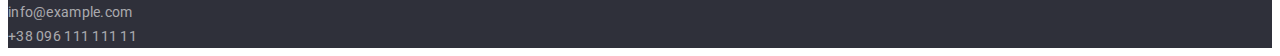
==== commit 339acd0e: "update" ====
--- a/index.html
+++ b/index.html
@@ -6,7 +6,7 @@
     <meta name="viewport" content="width=device-width, initial-scale=1.0">
     <title>hw-01</title>
     <link rel="preconnect" href="https://fonts.gstatic.com">
-    <link href="https://fonts.googleapis.com/css2?family=Raleway:wght@700&family=Roboto:wght@400;500;700&display=swap"
+    <link href="https://fonts.googleapis.com/css2?family=Raleway:wght@700&family=Roboto:wght@400;500;700;900&display=swap"
     rel="stylesheet">
     <link rel="stylesheet" href="./css/common.css">
     <link rel="stylesheet" href="./css/main.css">
@@ -16,7 +16,7 @@
     <header>
         <nav>
         <a href="/" class="logo">
-            <span class="partlogo">Web</span> <span class="partslogo"> Studio</span>
+            <span class="partlogo">Web</span><span class="partslogo"> Studio</span>
         </a>
         <ul class="site-nav list">
             <li> 
@@ -137,7 +137,7 @@
     </main>
     <footer>
         <a href="/" class="logo">
-        <span class="partlogo">Web</span> <span class="fpartslogo"> Studio</span>
+        <span class="partlogo">Web</span><span class="fpartslogo"> Studio</span>
         </a>
         <address class="adressf">
             <p class="adress-footer"> г. Киев, пр-т Леси Украинки, 26 </p> <br>
--- a/css/common.css
+++ b/css/common.css
@@ -3,11 +3,12 @@
   --title-color: #212121;
   --accent-color: #2196f3;
   --primary-bg-color: #ffffff;
+  --hero-color: #2f303a;
+  --bg-secondary-color: #f5f4fa;
+  --adressf-color: rgba(255, 255, 255, 0.6);
 }
 
 body {
-  background-color: #e5e5e5;
-
   color: var(--primary-text-color);
 
   font-family: roboto, sans-serif;
@@ -28,29 +29,22 @@
 
 .logo {
   text-decoration: none;
-}
-.partlogo {
-  color: var(--accent-color);
   font-family: raleway, cursive;
   font-weight: bold;
   font-size: 26px;
   line-height: 1.19;
 }
 
+.partlogo {
+  color: var(--accent-color);
+}
+
 .partslogo {
   color: var(--title-color);
-  font-family: raleway, cursive;
-  font-weight: bold;
-  font-size: 26px;
-  line-height: 1.19;
 }
 
 .fpartslogo {
   color: var(--primary-bg-color);
-  font-family: raleway, cursive;
-  font-weight: bold;
-  font-size: 26px;
-  line-height: 1.19;
 }
 
 .list {
@@ -91,10 +85,12 @@
 }
 
 /*foother section */
+
 footer {
-  background-color: #2f303a;
+  background-color: var(--hero-color);
 }
-.adress-footer {
+
+.adressf .adress-footer {
   color: var(--primary-bg-color);
   font-style: normal;
   font-weight: 500;
@@ -104,7 +100,7 @@
 }
 
 .adressf .link {
-  color: var(--primary-text-color);
+  color: var(--adressf-color);
   font-style: normal;
   font-weight: 400;
   font-size: 14px;
--- a/css/main.css
+++ b/css/main.css
@@ -1,10 +1,11 @@
 /*hero section */
 .hero {
-  background-color: #2f303a;
+  background-color: var(--hero-color);
 }
 
 .hero-title {
   color: var(--primary-bg-color);
+  text-transform: uppercase;
 
   font-weight: 900;
   font-size: 44px;
@@ -37,7 +38,12 @@
   line-height: 1.14;
 }
 
+.strong-side .title {
+  text-transform: uppercase;
+}
+
 /*button */
+
 .button {
   color: var(--title-color);
   background-color: var(--primary-bg-color);
@@ -45,6 +51,7 @@
   font-weight: 500;
   font-size: 16px;
   line-height: 1.6;
+  text-align: center;
 }
 
 .button.primary {
@@ -55,15 +62,15 @@
 
 .button.secondary {
   color: var(--title-color);
-  background-color: #f5f4fa;
+  background-color: var(--bg-secondary-color);
 }
 
 .team {
-  background-color: #f5f4fa;
+  background-color: var(--bg-secondary-color);
 }
+
 .members .title {
   font-weight: 500;
-
   font-size: 16px;
   line-height: 1.18;
   text-align: center;
@@ -93,6 +100,7 @@
   line-height: 1.8;
   color: var(--primary-text-color);
 }
+
 /* цвет основной текста  #212121*/
 /* цвет вторичный текста #757575* 
 /* белый*color: #FFFFFF */
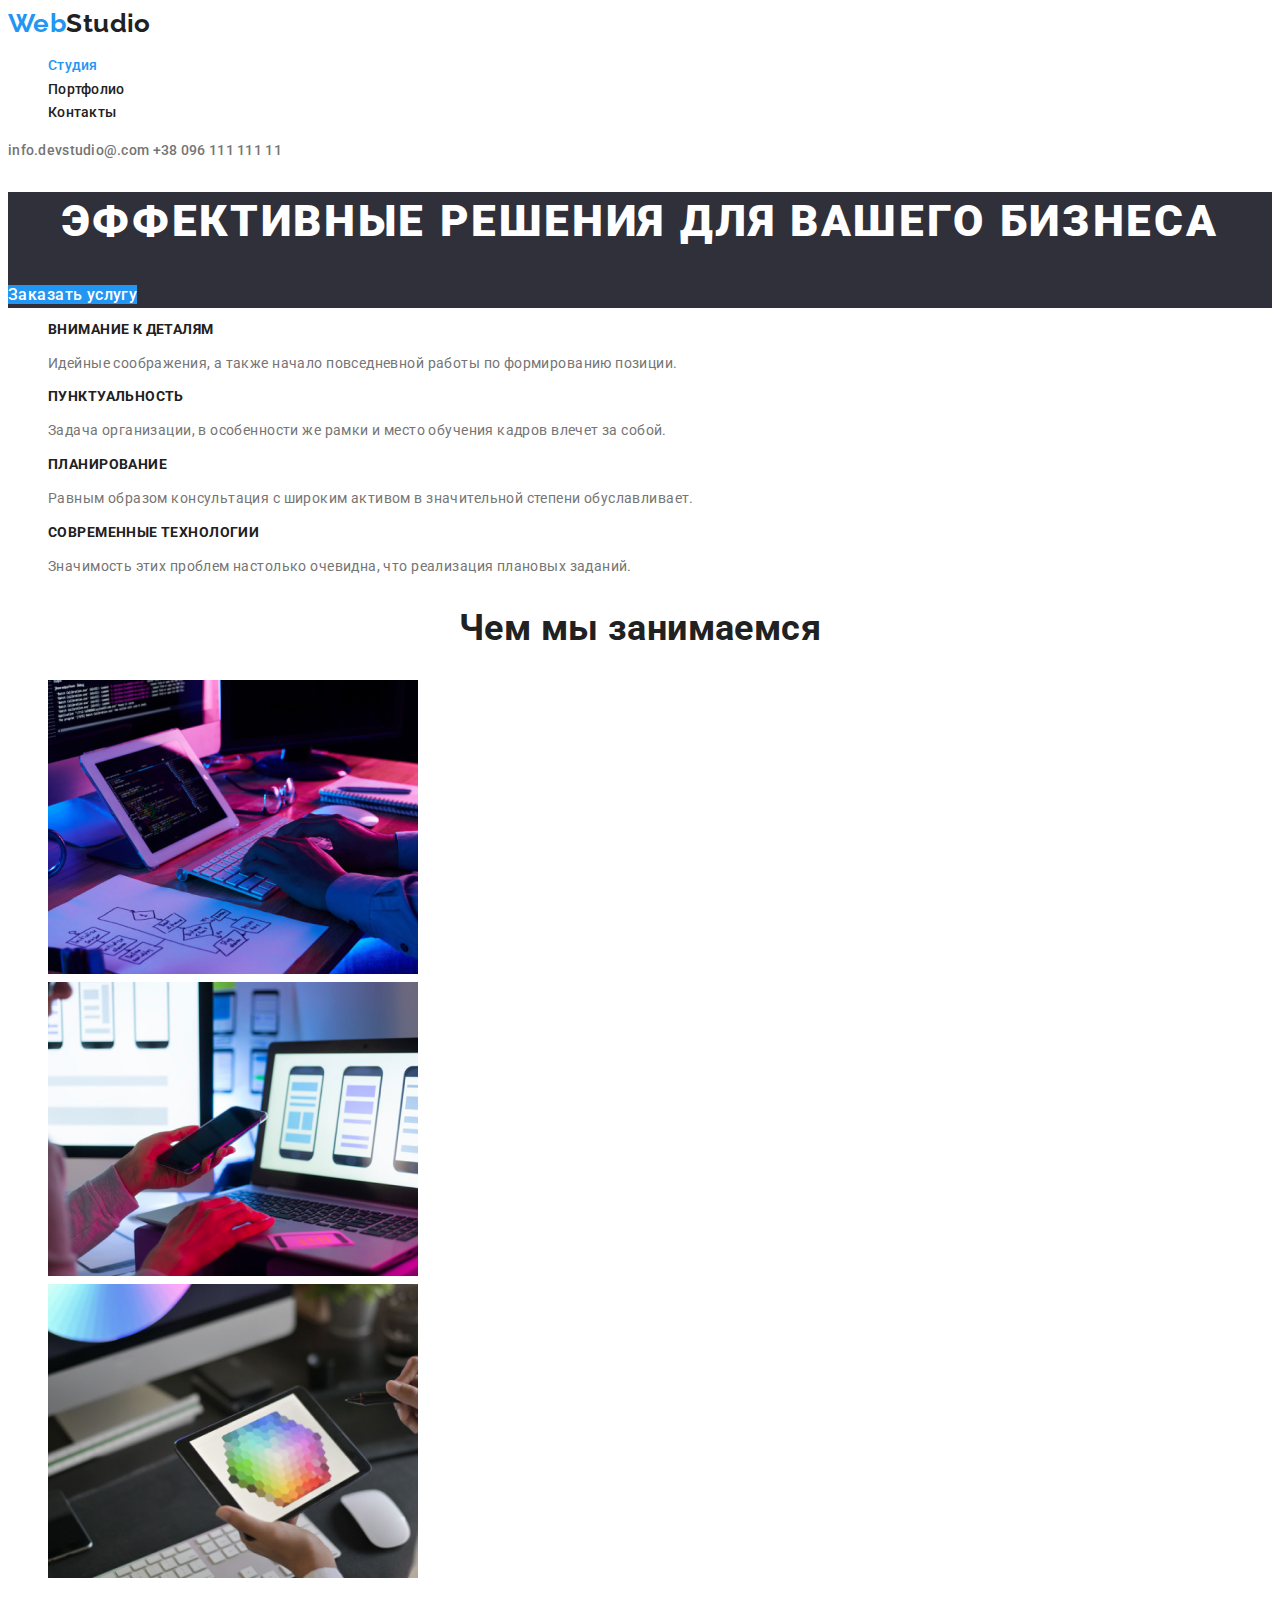
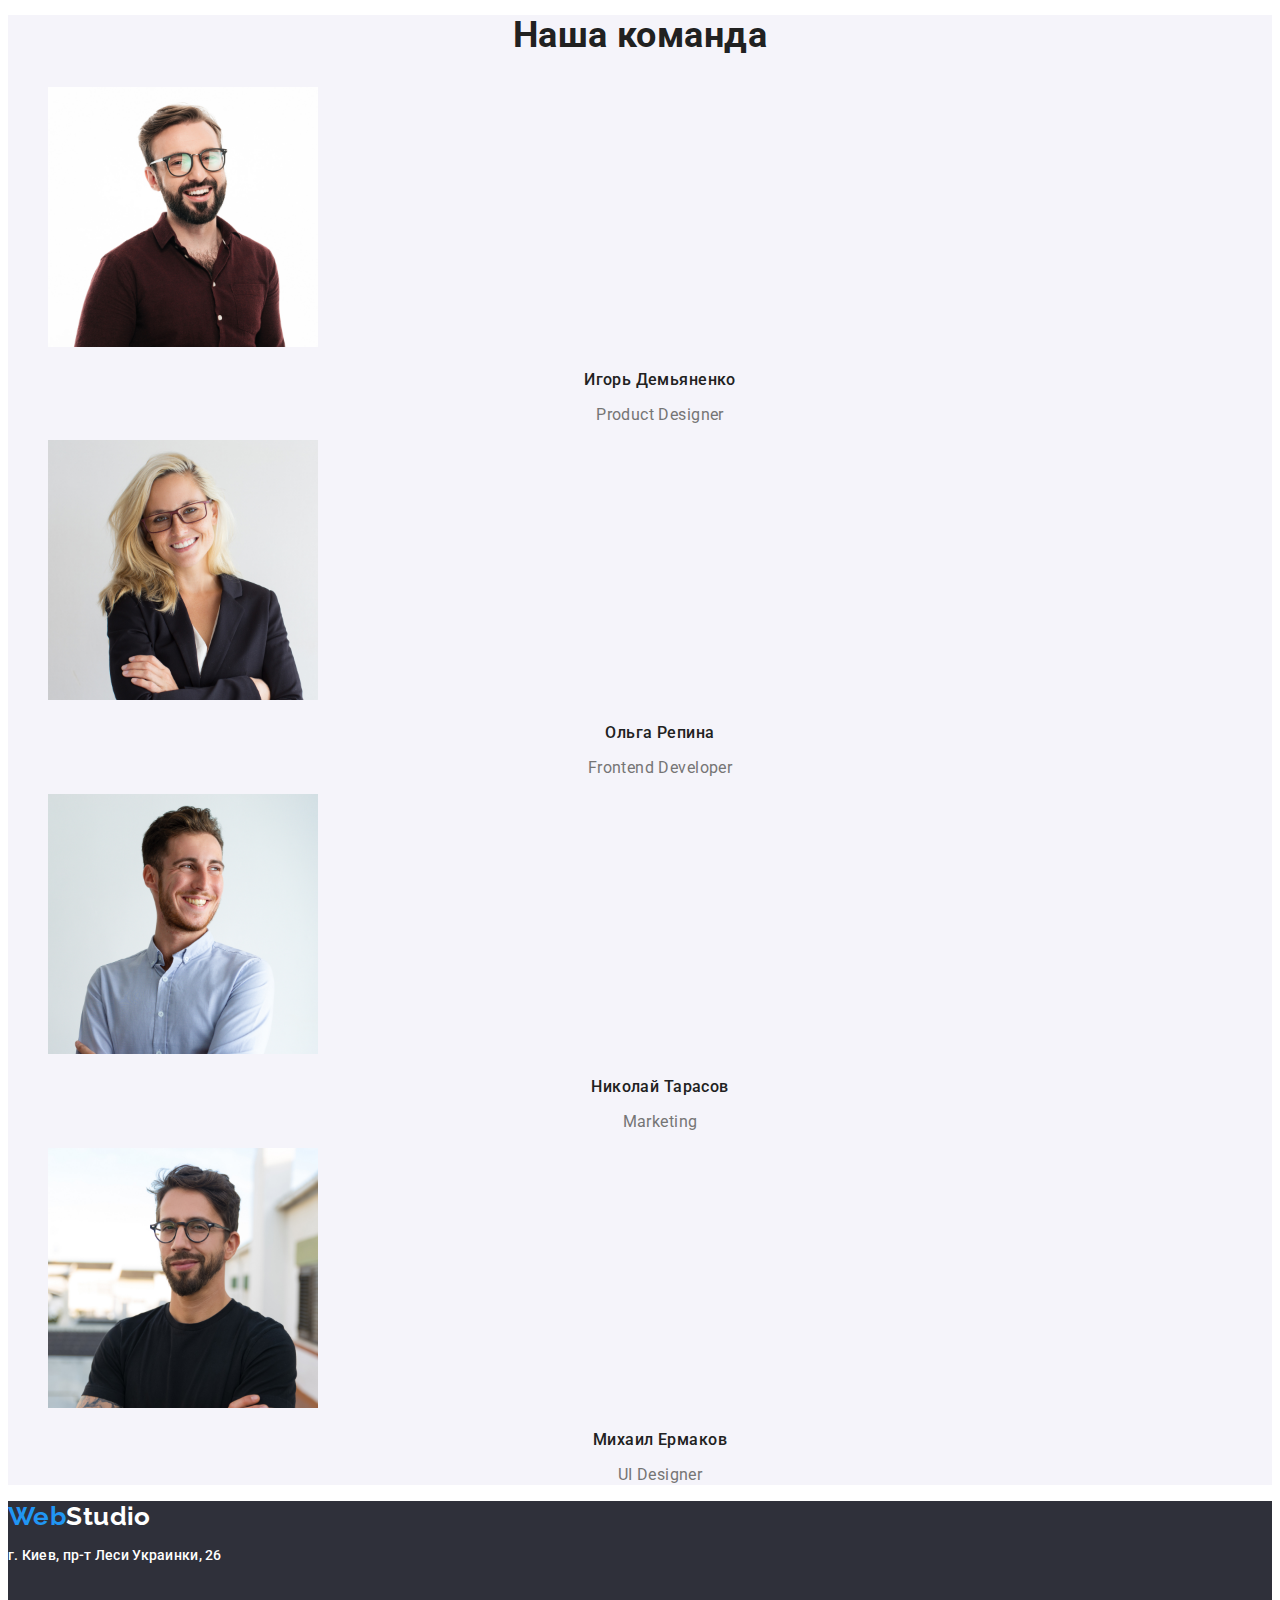
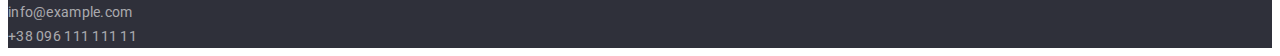
==== commit 6c1a4da0: "update" ====
--- a/index.html
+++ b/index.html
@@ -16,7 +16,7 @@
     <header>
         <nav>
         <a href="/" class="logo">
-            <span class="partlogo">Web</span><span class="partslogo"> Studio</span>
+            <span class="partlogo">Web</span><span class="partslogo">Studio</span>
         </a>
         <ul class="site-nav list">
             <li> 
@@ -137,7 +137,7 @@
     </main>
     <footer>
         <a href="/" class="logo">
-        <span class="partlogo">Web</span><span class="fpartslogo"> Studio</span>
+        <span class="partlogo">Web</span><span class="fpartslogo">Studio</span>
         </a>
         <address class="adressf">
             <p class="adress-footer"> г. Киев, пр-т Леси Украинки, 26 </p> <br>
--- a/css/main.css
+++ b/css/main.css
@@ -54,6 +54,12 @@
   text-align: center;
 }
 
+.but.list :hover,
+.but.list :focus {
+  background-color: var(--accent-color);
+  color: var(--primary-bg-color);
+}
+
 .button.primary {
   color: var(--primary-bg-color);
   background-color: var(--accent-color);
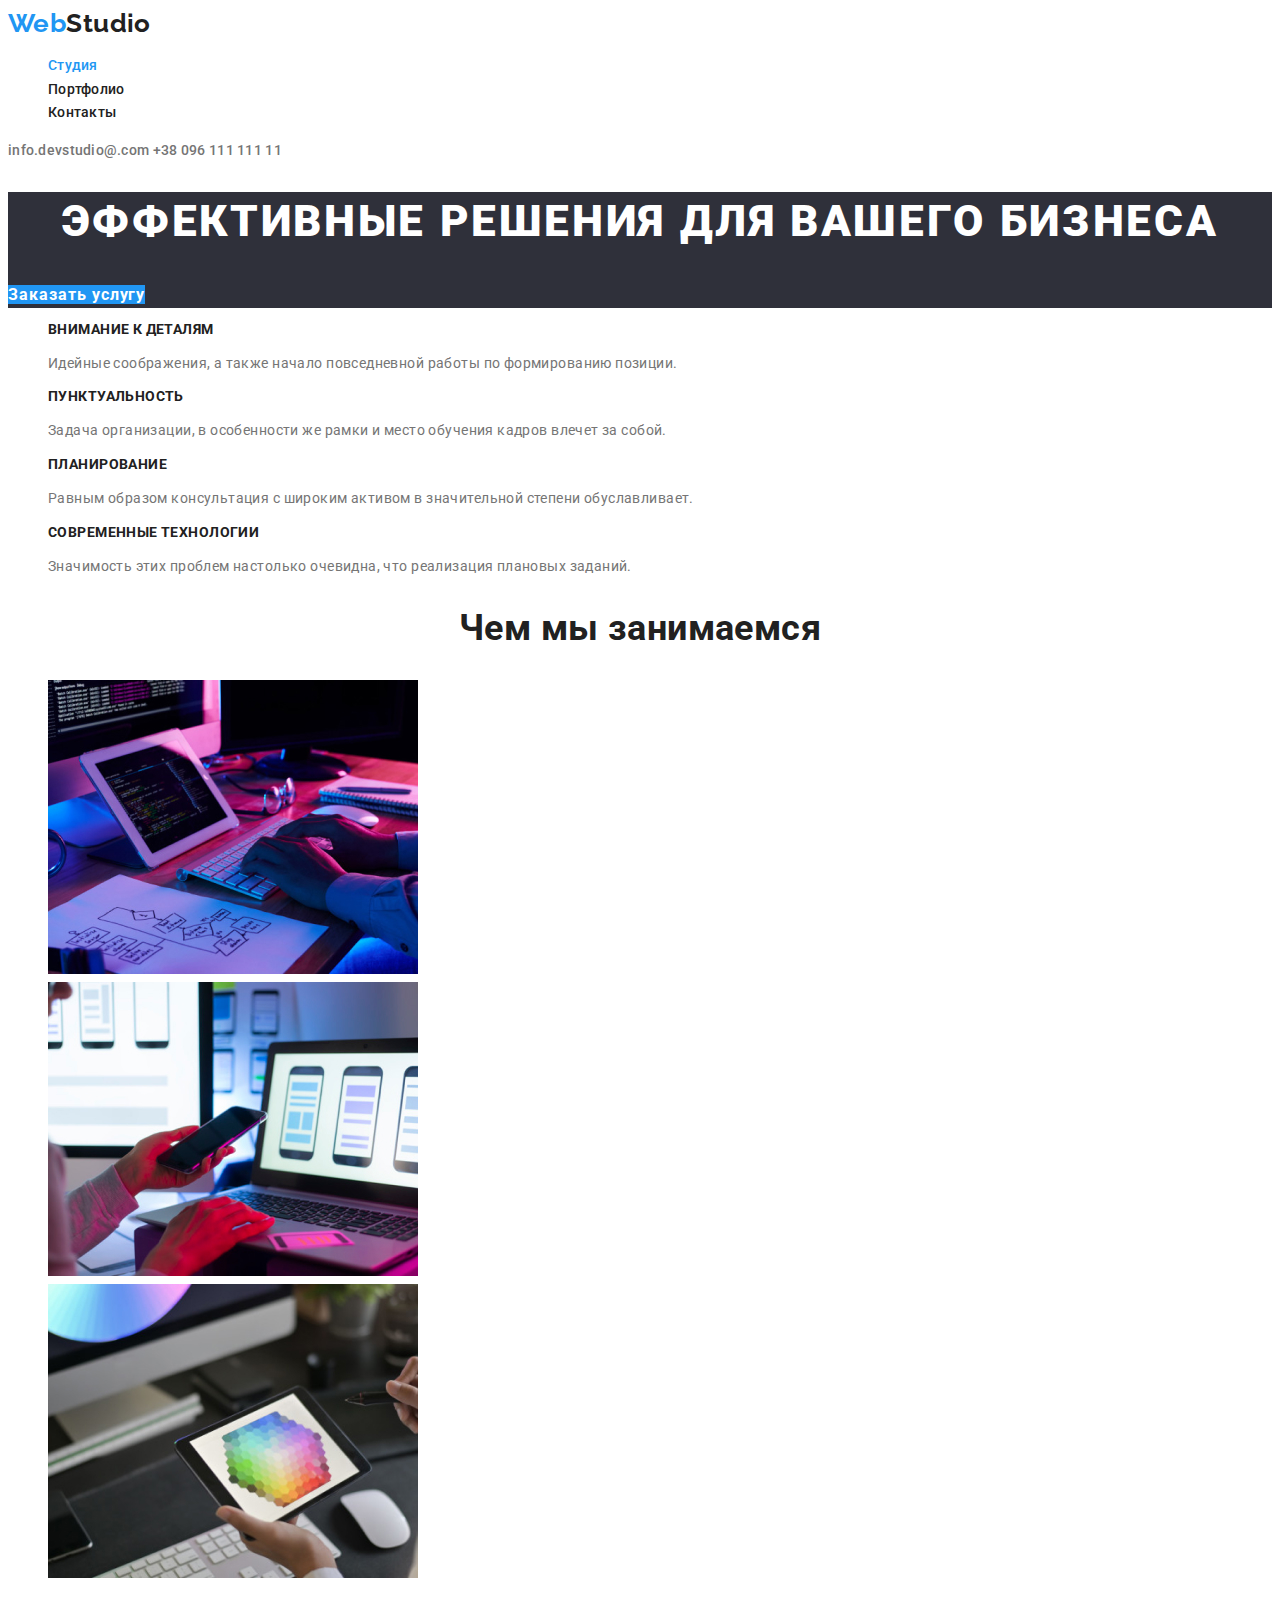
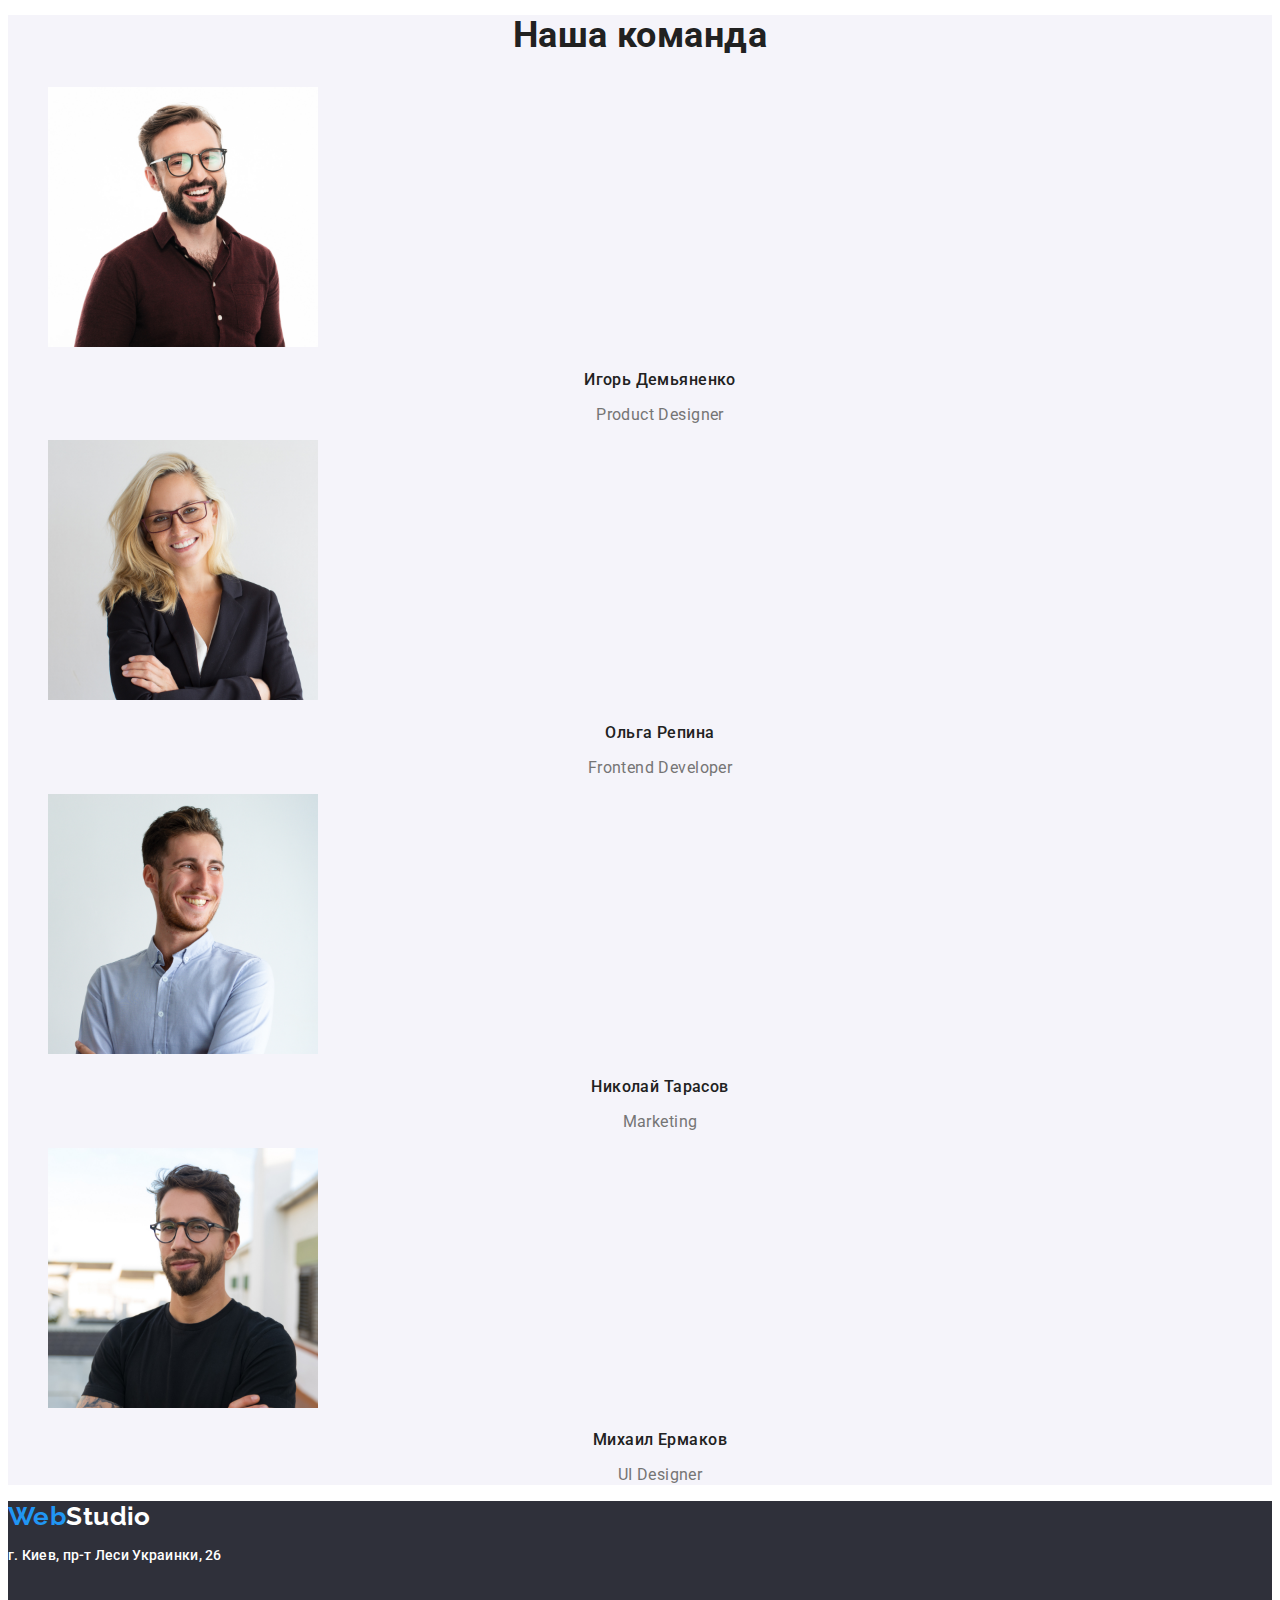
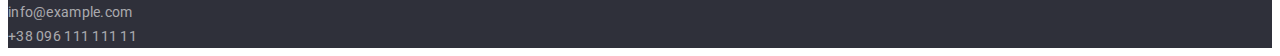
==== commit 40d2f85f: "update" ====
--- a/index.html
+++ b/index.html
@@ -43,7 +43,7 @@
             <h1 class="hero-title">
                 Эффективные решения для вашего бизнеса
             </h1>
-            <a href="" class="button primary">Заказать услугу</a>
+            <a href="" class="herobut">Заказать услугу</a>
         </section>
     <!--наши преимущества-->
     <section class="section">
--- a/css/main.css
+++ b/css/main.css
@@ -46,7 +46,7 @@
 
 .button {
   color: var(--title-color);
-  background-color: var(--primary-bg-color);
+  background-color: var(--bg-secondary-color);
   font-family: inherit;
   font-weight: 500;
   font-size: 16px;
@@ -54,21 +54,22 @@
   text-align: center;
 }
 
-.but.list :hover,
-.but.list :focus {
+.button :hover,
+.button :focus {
   background-color: var(--accent-color);
   color: var(--primary-bg-color);
 }
 
-.button.primary {
+.herobut {
   color: var(--primary-bg-color);
   background-color: var(--accent-color);
   text-decoration: none;
-}
 
-.button.secondary {
-  color: var(--title-color);
-  background-color: var(--bg-secondary-color);
+  font-weight: 700;
+  font-size: 16px;
+  line-height: 1.6;
+  text-align: center;
+  letter-spacing: 0.06em;
 }
 
 .team {
